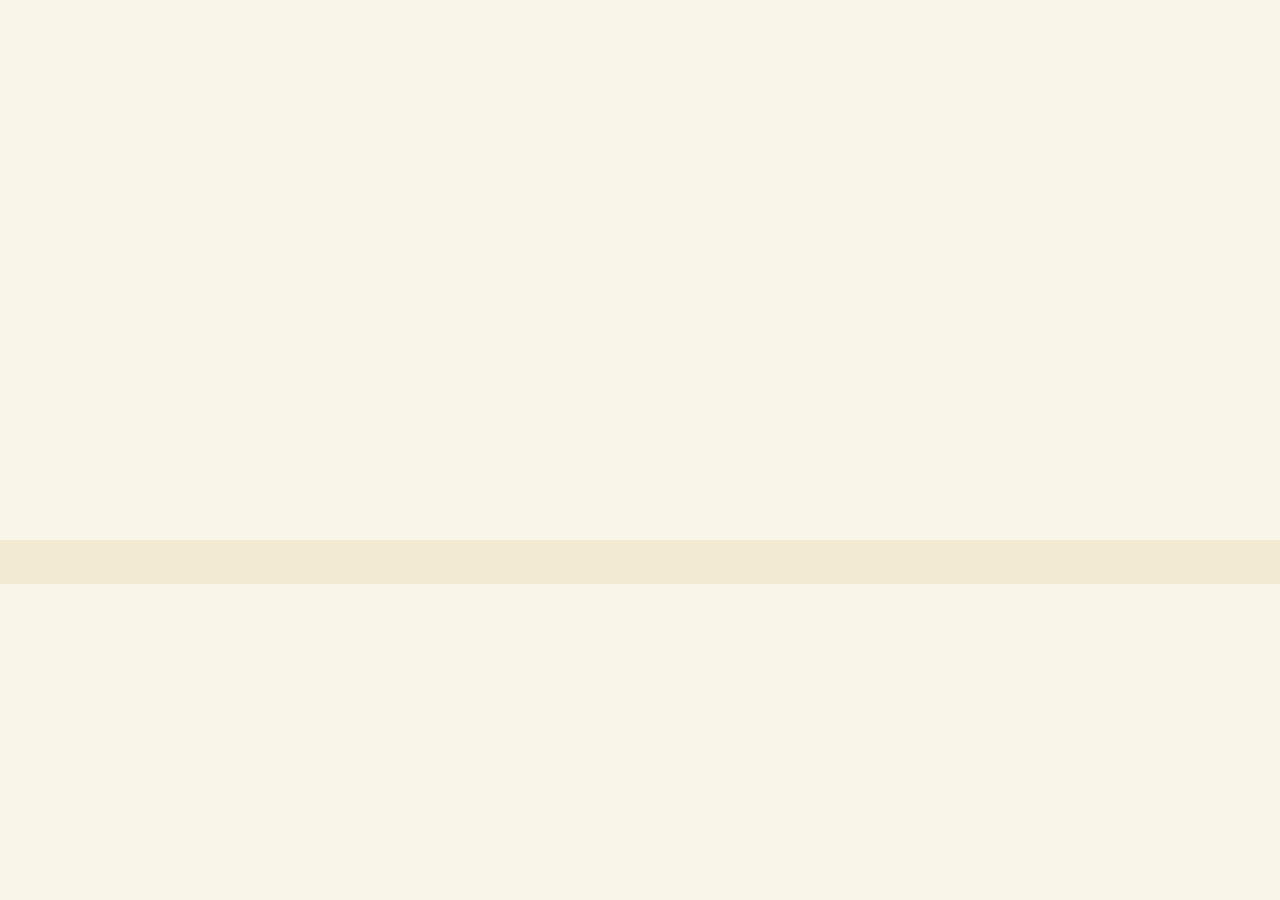
==== index.html @ 0992d843 "Enhance Firebase data fetching and caching logic" ====
<!DOCTYPE html>
<!-- حلو الملك — الموقع. الملفات: index.html (الهيكل) + style.css (التنسيق) + script.js (كل الكود) -->
<html lang="ar" dir="rtl">
<head>
<meta charset="UTF-8">
<meta name="viewport" content="width=device-width, initial-scale=1, maximum-scale=1, user-scalable=no">
<title>حلو الملك</title>
<link rel="preconnect" href="https://fonts.googleapis.com"><link rel="preconnect" href="https://fonts.gstatic.com" crossorigin>
<link rel="preconnect" href="https://firestore.googleapis.com" crossorigin>
<link href="https://fonts.googleapis.com/css2?family=Cairo:wght@400;600;700;800&display=swap" rel="stylesheet">
<link rel="stylesheet" href="style.css">
</head>
<body>
<div id="upd" hidden>فيه تحديثات جديدة في المتجر — اضغط للتحديث</div>
<div id="top"></div>      <!-- الشريط الذهبي + الهيدر + القائمة (بيتعمل من script.js) -->
<main id="view"></main>   <!-- محتوى الصفحة الحالية -->
<footer id="foot"></footer>
<div id="drawer"></div>   <!-- النافذة الجانبية: دخول / حساب / اختيار الفرع -->
<div id="toast"></div>

<script src="https://www.gstatic.com/firebasejs/10.14.1/firebase-app-compat.js"></script>
<script src="https://www.gstatic.com/firebasejs/10.14.1/firebase-auth-compat.js"></script>
<script src="https://www.gstatic.com/firebasejs/10.14.1/firebase-firestore-compat.js"></script>
<script>
/* ---------- إعدادات Firebase ---------- */
firebase.initializeApp({
  apiKey: "AIzaSyCel1QXKeChW1zVhQn4I8k8lVrD5c-OX9s",
  authDomain: "hellw-elmalek.firebaseapp.com",
  projectId: "hellw-elmalek",
  storageBucket: "hellw-elmalek.firebasestorage.app",
  messagingSenderId: "742581978284",
  appId: "1:742581978284:web:81bc15b3a2168b5ecb4b09"
});
const auth = firebase.auth();                               // تسجيل الدخول
const db = firebase.firestore();                            // قاعدة البيانات
db.settings({ experimentalAutoDetectLongPolling: true });   // اتصال أثبت لو الشبكة بتقفل WebChannel
const TS = firebase.firestore.FieldValue.serverTimestamp;   // وقت السيرفر
// Firebase Auth بيحتاج إيميل، فرقم الموبايل بيتحوّل لإيميل داخلي (العميل مش بيشوفه)
const phoneEmail = (p) => p + '@helwelmalek.app';

/* 1) لو فيه نسخة محفوظة من آخر زيارة: الموقع يفتح فورًا بيها، وبنحدّث البيانات من Firebase في الخلفية
      (ولو اتغيّرت يظهر شريط "فيه تحديثات")
   2) لو أول زيارة: بنستنى البيانات لحد 15 ثانية (مع محاولة تانية لو فشلت)، وبعدها نكمّل
   3) نحمّل script.js
   4) نراقب settings/meta: الأدمن بيحدّثه مع كل تغيير فيظهر شريط التحديث للزوار */
(function () {
  const CK = 'hm_data_v2';
  const rows = (q) => q.docs.map(d => ({ id: d.id, ...d.data() }));
  const one = (r) => r.exists ? r.data() : {};
  const pull = () => Promise.all([
    db.collection('categories').orderBy('order').get(),
    db.collection('products').orderBy('order').get(),
    db.collection('branches').get(),
    db.collection('settings').doc('home').get(),
    db.collection('settings').doc('promos').get(),
    db.collection('settings').doc('brand').get()
  ]).then(([c, p, b, h, pr, br]) => ({ cats: rows(c), prods: rows(p), branches: rows(b), settings: { ...one(h), promos: one(pr) }, brand: one(br) }));
  const fetchData = () => pull().catch(() => new Promise(r => setTimeout(r, 1500)).then(pull));   // محاولة تانية لو فشلت
  const showUpd = () => { const u = document.getElementById('upd'); u.hidden = false; u.onclick = () => location.reload(); };

  let cached = null, cachedTxt = '';
  try { cachedTxt = localStorage.getItem(CK) || ''; cached = cachedTxt ? JSON.parse(cachedTxt) : null; } catch (e) {}
  const fresh = fetchData().then(d => { try { localStorage.setItem(CK, JSON.stringify(d)); } catch (e) {} return d; });

  function boot() {
    const s = document.createElement('script'); s.src = 'script.js'; document.body.appendChild(s);
    let first = true;
    db.collection('settings').doc('meta').onSnapshot(() => { if (first) { first = false; return; } showUpd(); }, () => {});
  }

  if (cached && cached.prods) {                       // زيارة متكررة: افتح فورًا
    window.REMOTE = cached; boot();
    fresh.then(d => { if (JSON.stringify(d) !== cachedTxt) showUpd(); }).catch(() => {});
  } else {                                            // أول زيارة: استنى البيانات (15 ثانية)
    Promise.race([fresh.then(d => { window.REMOTE = d; }), new Promise(r => setTimeout(r, 15000))]).catch(() => {}).then(() => {
      boot();
      if (!window.REMOTE) fresh.then(() => showUpd()).catch(() => {});   // لو اتأخرت، نعرض شريط التحديث أول ما توصل
    });
  }
})();
</script>
</body>
</html>
---- style.css ----
/* style.css — تنسيق الموقع. الألوان كلها في :root فغيّرها من مكان واحد */
:root{--gold:#C9A227;--gold2:#B08F1E;--navy:#12264A;--cream:#FAF5E9;--beige:#F0E5C5;--maroon:#5C1631;--line:#E9DFC4;--text:#1b2436;--mut:#7b7565;--foot:#F3EAD3;--ok:#1f8a4c;--red:#c0392b}
*{box-sizing:border-box;margin:0}
body{font-family:'Cairo',Tahoma,sans-serif;background:var(--cream);color:var(--text);line-height:1.5}
a{color:inherit;text-decoration:none}button{font:inherit;cursor:pointer;border:0;background:none;color:inherit}
input,select,textarea{font:inherit;color:inherit}svg{display:block}img{max-width:100%}
.wrap{max-width:1320px;margin:0 auto;padding:0 24px}
/* الشريط الذهبي */
.topbar{background:var(--gold);color:var(--navy);display:flex;justify-content:center;gap:56px;padding:9px 12px;font-size:13px;font-weight:600;flex-wrap:wrap}
.topbar span,.act{display:inline-flex;align-items:center;gap:7px}.topbar svg{width:16px;height:16px}
/* الهيدر */
.header{background:#fff;border-bottom:1px solid var(--line)}
.hrow{display:flex;align-items:center;gap:26px;padding-top:16px;padding-bottom:16px}
.logo{display:flex;align-items:center;gap:12px;flex-shrink:0}
.lg-ic{width:58px;height:58px;border-radius:50%;background:var(--gold);color:#fff;display:grid;place-items:center;box-shadow:0 0 0 3px #fff,0 0 0 5px var(--gold);margin:5px}
.lg-ic svg{width:30px;height:30px}.lg-img{width:58px;height:58px;object-fit:contain}
.lg-tx{display:flex;flex-direction:column;line-height:1.1}.lg-tx b{font-size:28px;font-weight:800;color:var(--navy)}.lg-tx small{font-size:11px;letter-spacing:3px;color:var(--mut)}
.search{flex:1;max-width:540px;display:flex;align-items:center;background:var(--cream);border-radius:40px;padding:0 18px}
.search input{flex:1;border:0;background:none;outline:0;padding:13px 0;min-width:0}.search svg{width:20px;height:20px;color:var(--navy)}
.acts{display:flex;align-items:center;margin-inline-start:auto}
.act{padding:0 15px;font-size:14.5px;border-inline-start:1px solid var(--line);white-space:nowrap}.acts .act:first-child{border:0}
.act svg{width:22px;height:22px}.act em{font-style:normal;text-decoration:underline;font-size:13px}.act svg.gold{color:var(--gold)}
.nav{border-top:1px solid var(--line)}
.nav ul{list-style:none;display:flex;justify-content:center;gap:32px;overflow-x:auto;white-space:nowrap;padding:0 24px}
.nav a{display:block;padding:14px 0;font-weight:600;border-bottom:2px solid transparent}.nav a.on,.nav a:hover{border-color:var(--gold);color:var(--navy)}
/* عناوين وأقسام */
main{min-height:60vh;padding-bottom:50px}
.crumb{padding:22px 0 14px;font-size:14px;color:var(--mut)}.crumb a:hover{color:var(--gold2)}.crumb b{color:var(--navy)}
.rowsec{margin-top:44px}.rh{position:relative;display:flex;justify-content:center;align-items:center;margin-bottom:18px;text-align:center}.rh h2{font-size:24px;font-weight:800;color:var(--navy);text-align:center}.rh h2:before{content:'';display:block;width:6px;height:6px;border-radius:50%;background:var(--gold);margin:0 auto 8px}.rh h2:after{content:'';display:block;width:58px;height:3px;border-radius:2px;background:var(--gold);margin:8px auto 0}.rh a{position:absolute;inset-inline-start:0;font-size:14px;color:var(--navy)}
.g5{display:grid;grid-template-columns:repeat(5,1fr);gap:20px}.g4c{display:grid;grid-template-columns:repeat(4,1fr);gap:20px}
/* كارت المنتج */
.pc{background:#fff;border:1px solid var(--line);border-radius:18px;overflow:hidden;cursor:pointer;transition:.2s;display:flex;flex-direction:column}
.pc:hover{box-shadow:0 8px 24px rgba(18,38,74,.1);transform:translateY(-2px)}
.pi{position:relative;aspect-ratio:1.3/1;background:var(--beige);display:grid;place-items:center;overflow:hidden}
.pi img{width:100%;height:100%;object-fit:cover}.ph svg{width:64px;height:64px;color:var(--navy);stroke-width:2}
.bd{position:absolute;top:12px;inset-inline-end:12px;background:var(--maroon);color:#fff;font-size:12px;font-weight:700;padding:3px 10px;border-radius:8px;z-index:1}
.hr{position:absolute;top:12px;inset-inline-start:12px;width:34px;height:34px;border-radius:50%;background:#fff;display:grid;place-items:center;z-index:1;color:var(--navy)}
.hr svg{width:17px;height:17px}.hr.on{color:#d6336c}.hr.on svg{fill:currentColor}
.pb{padding:14px 16px 16px;display:flex;flex-direction:column;gap:2px}.pb h3{font-size:16px;font-weight:700;color:var(--navy)}.pb small{color:var(--mut);font-size:13px;min-height:19px}
.pr{display:flex;align-items:center;justify-content:space-between;margin-top:10px}.pp b{font-size:17px;color:var(--navy);font-weight:700}.pp s{color:var(--mut);font-size:12px;margin-inline-end:6px}
.cb{width:40px;height:40px;border-radius:10px;background:var(--gold);color:#fff;display:grid;place-items:center}.cb:disabled{background:#ccc;cursor:not-allowed}.cb svg{width:20px;height:20px}
/* الرئيسية */
.hero{margin-top:22px;border-radius:26px;overflow:hidden;position:relative;background:var(--maroon);min-height:380px;display:flex;align-items:center}
.hero .ht{position:relative;z-index:2;padding:40px 60px;max-width:560px;color:#fff}.hero .tag{display:inline-block;background:var(--beige);color:var(--maroon);font-size:13px;padding:4px 14px;border-radius:8px;margin-bottom:16px}
.hero h1{font-size:52px;line-height:1.25;font-weight:800}.hero p{margin:14px 0 24px;color:#f0dfe6}
.hero .bs{display:flex;gap:12px}.gbtn{display:block;background:var(--gold);color:#fff;font-weight:700;border-radius:10px;padding:13px 26px;text-align:center}.gbtn:hover{background:var(--gold2)}.gbtn.w{background:#fff;color:var(--navy)}.gbtn:disabled{background:#ddd;color:#888;cursor:not-allowed}
.hd{position:absolute;inset-inline-start:0;top:0;bottom:0;width:55%}.hd i{position:absolute;border-radius:50%;display:grid;place-items:center}.hd svg{width:50%;height:50%}
.hd .c1{width:290px;height:290px;background:#FCF3E4;color:var(--navy);inset-inline-start:90px;top:50px}.hd .c2{width:150px;height:150px;background:var(--gold);color:#fff;inset-inline-start:300px;top:20px}.hd .c3{width:120px;height:120px;background:#FCF3E4;color:var(--maroon);inset-inline-start:260px;bottom:30px}
.slider{margin-top:22px;border-radius:22px;overflow:hidden;position:relative;box-shadow:0 8px 22px rgba(0,0,0,.14);transition:height .4s}.slides{display:flex;transition:.5s;align-items:flex-start}.slides>div{min-width:100%}.slides img{width:100%;height:auto;display:block}
.dots{display:flex;justify-content:center;gap:8px;margin:14px 0 0}.dots i{width:10px;height:10px;border-radius:5px;background:var(--line);cursor:pointer;transition:.3s}.dots i.on{background:var(--gold);width:34px}
.cats{display:grid;grid-template-columns:repeat(8,1fr);gap:14px;margin-top:20px}.cc{text-align:center;font-weight:600;font-size:14px}.ci{display:grid;place-items:center;width:104px;height:104px;margin:0 auto 10px;border-radius:50%;background:#fff;border:1px solid var(--line);overflow:hidden;color:var(--navy)}.ci svg{width:42px;height:42px}.ci img{width:100%;height:100%;object-fit:cover}
.promos{display:grid;grid-template-columns:1fr 1fr;gap:22px;margin-top:40px}.pm{border-radius:22px;padding:30px 36px;min-height:210px;display:flex;align-items:center;justify-content:space-between;gap:20px;border:1px solid var(--line);background:#fff}.pm.k{background:#E9DAA3}.pm h3{font-size:25px;font-weight:800;color:var(--navy)}.pm p{margin:6px 0 16px;color:var(--mut)}.pm svg{width:96px;height:96px;color:var(--navy);flex-shrink:0}.pm .gbtn{display:inline-block;padding:10px 24px}.pm.k .gbtn{background:#fff;color:var(--navy)}.pm img{width:100%;border-radius:14px}.pm.im{padding:0;overflow:hidden;min-height:0;box-shadow:0 6px 18px rgba(0,0,0,.1)}.pm.im img{display:block;border-radius:0}
.feat{display:grid;grid-template-columns:repeat(4,1fr);gap:18px;margin-top:22px}.ft{background:#fff;border:1px solid var(--line);border-radius:16px;padding:18px 20px;display:flex;align-items:center;justify-content:space-between}.ft b{display:block;color:var(--navy)}.ft small{color:var(--mut)}.ft svg{width:34px;height:34px;color:var(--navy)}
/* صفحة القسم */
.lay{display:grid;grid-template-columns:290px 1fr;gap:26px;align-items:start}
.fbox{background:#fff;border:1px solid var(--line);border-radius:18px;padding:24px}.fbox h4{font-size:19px;font-weight:800;color:var(--navy);margin-bottom:14px}.fbox hr{border:0;border-top:1px solid var(--line);margin:18px 0}
.ck{display:flex;align-items:center;gap:10px;padding:7px 0;cursor:pointer}.ck input{display:none}.ck i{width:22px;height:22px;border:1.5px solid #cfc5a8;border-radius:6px;flex-shrink:0;position:relative}.ck input:checked+i{background:var(--gold);border-color:var(--gold)}.ck input:checked+i:after{content:'';position:absolute;left:6px;top:2px;width:6px;height:11px;border:solid #fff;border-width:0 2px 2px 0;transform:rotate(45deg)}.ck em{margin-inline-start:auto;font-style:normal;color:var(--mut);font-size:13px}
.rng{position:relative;height:22px;margin:14px 0 4px}.rng:before{content:'';position:absolute;top:9px;left:0;right:0;height:4px;border-radius:2px;background:linear-gradient(to right,var(--beige) var(--a),var(--gold) var(--a),var(--gold) var(--b),var(--beige) var(--b))}
.rng input{position:absolute;left:0;width:100%;height:22px;background:none;pointer-events:none;-webkit-appearance:none;appearance:none;margin:0}.rng input::-webkit-slider-thumb{pointer-events:auto;-webkit-appearance:none;width:18px;height:18px;border-radius:50%;background:#fff;border:3px solid var(--gold);cursor:pointer}.rng input::-moz-range-thumb{pointer-events:auto;width:14px;height:14px;border-radius:50%;background:#fff;border:3px solid var(--gold);cursor:pointer}
.rl{display:flex;justify-content:space-between;font-size:13px;color:var(--mut);direction:ltr}
.lh{display:flex;justify-content:space-between;align-items:center;margin-bottom:18px;flex-wrap:wrap;gap:10px}.lh h1{font-size:34px;font-weight:800;color:var(--navy)}.lh h1 small{font-size:15px;color:var(--mut);font-weight:400}
.sel{background:#fff;border:1px solid var(--line);border-radius:10px;padding:10px 14px;outline:0}
.pg{display:flex;justify-content:center;gap:10px;margin-top:34px}.pg button{width:46px;height:46px;border-radius:10px;border:1px solid var(--line);background:#fff;font-weight:700}.pg button.on{background:var(--gold);border-color:var(--gold);color:#fff}
.empty{padding:70px 20px;text-align:center;color:var(--mut)}.empty h2{color:var(--navy);margin-bottom:8px}
/* صفحة المنتج */
.pgd{display:grid;grid-template-columns:1fr 1fr;gap:26px;align-items:start}
.gal{border-radius:22px;overflow:hidden;background:var(--beige);aspect-ratio:1.3/1;display:grid;place-items:center;position:relative}.gal img{width:100%;height:100%;object-fit:cover}.gal .ph svg{width:150px;height:150px}
.dt{background:#fff;border:1px solid var(--line);border-radius:22px;padding:34px}.dt h1{font-size:34px;font-weight:800;color:var(--navy)}
.rt{display:flex;align-items:center;gap:8px;margin:8px 0;color:var(--mut);font-size:14px}.stars{color:var(--gold);letter-spacing:2px}
.big{font-size:40px;font-weight:800;color:var(--navy);margin:14px 0}.big small{font-size:16px;color:var(--mut);font-weight:400}.dt .ds{color:#555}
.dt h5{margin:22px 0 8px;color:var(--mut);font-weight:400;font-size:14px}.szs{display:flex;gap:10px;flex-wrap:wrap}.sz{border:1px solid var(--line);border-radius:30px;padding:10px 22px;background:#fff}.sz.on{background:var(--beige);border-color:var(--gold)}
.qty{display:inline-flex;border:1px solid var(--line);border-radius:10px;overflow:hidden;direction:ltr}.qty button{width:46px;height:46px;font-size:20px}.qty b{width:60px;display:grid;place-items:center;border-inline:1px solid var(--line)}
.dact{display:flex;gap:12px;margin-top:22px}.dact .gbtn{flex:1;display:flex;align-items:center;justify-content:center;gap:10px;height:56px;font-size:18px}.dact .gbtn svg{width:22px;height:22px}.dact .fv{width:56px;height:56px;border:1px solid var(--navy);border-radius:10px;display:grid;place-items:center;color:var(--navy)}.fv.on{color:#d6336c}.fv.on svg{fill:currentColor}
.inf{display:flex;gap:26px;margin-top:20px;color:var(--mut);font-size:14px}.inf span{display:flex;gap:6px;align-items:center}.inf svg{width:18px;height:18px;color:var(--navy)}
.tabs{background:#fff;border:1px solid var(--line);border-radius:18px;margin-top:30px;padding:0 30px 26px}.tabs nav{display:flex;gap:34px;border-bottom:1px solid var(--line)}.tabs nav button{padding:20px 0;color:var(--mut);border-bottom:3px solid transparent}.tabs nav button.on{color:var(--maroon);border-color:var(--maroon);font-weight:700}.tabs p{padding-top:22px;color:#555}
/* السلة */
.steps{display:flex;justify-content:center;align-items:center;gap:16px;padding:26px 0}.steps span{display:flex;align-items:center;gap:10px}.steps b{width:40px;height:40px;border-radius:50%;display:grid;place-items:center;background:#fff;border:1px solid var(--line)}.steps .on b,.steps .dn b{background:var(--gold);color:#fff;border-color:var(--gold)}.steps hr{width:110px;border:0;border-top:2px solid var(--line)}
.cl{display:grid;grid-template-columns:1fr 380px;gap:24px;align-items:start}.bx{background:#fff;border:1px solid var(--line);border-radius:18px;padding:26px 30px;margin-bottom:22px}.bx h3{font-size:22px;font-weight:800;color:var(--navy);margin-bottom:16px}
.ln{display:flex;align-items:center;gap:16px;padding:16px 0;border-bottom:1px solid var(--line)}.ln:last-child{border:0}.lt{width:88px;height:88px;border-radius:14px;background:var(--beige);display:grid;place-items:center;overflow:hidden;flex-shrink:0}.lt img{width:100%;height:100%;object-fit:cover}.lt svg{width:38px;height:38px;color:var(--navy)}.li{flex:1}.li b{display:block;font-size:17px;color:var(--navy)}.li small{color:var(--mut)}.ln .qty button{width:38px;height:38px}.ln .qty b{width:48px}.lp{width:90px;text-align:end;font-weight:700}.rm{color:var(--maroon)}.rm svg{width:20px;height:20px}
.bt{color:var(--maroon);font-size:14px;float:inline-start}
.opts{display:grid;grid-template-columns:1fr 1fr;gap:16px;margin-bottom:18px}.op{display:flex;align-items:center;justify-content:space-between;gap:12px;padding:16px 18px;border:1px solid var(--line);border-radius:14px;cursor:pointer;background:#fff}.op.on{background:#FBF1D0;border-color:var(--gold)}.op.off{opacity:.55;cursor:not-allowed}.op small{display:block;color:var(--mut)}.op i{width:22px;height:22px;border-radius:50%;border:2px solid #999;display:grid;place-items:center}.op.on i{border-color:var(--gold)}.op.on i:after{content:'';width:12px;height:12px;border-radius:50%;background:var(--gold)}.op svg{width:24px;height:24px;color:var(--navy)}
.fg{display:grid;grid-template-columns:1fr 1fr;gap:16px}.fg .fl{grid-column:1/-1}label.f{display:block;font-size:14px;color:var(--mut);margin-bottom:6px}.in{width:100%;border:1px solid var(--line);border-radius:12px;padding:13px 16px;background:#fff;outline:0}.in:focus{border-color:var(--gold)}
.sm{position:sticky;top:14px}.cp{display:flex;gap:10px;margin-bottom:18px}.cp .in{flex:1}.cp button{border:1px solid var(--navy);border-radius:12px;padding:0 20px;color:var(--navy);font-weight:600}
.sr{display:flex;justify-content:space-between;padding:8px 0}.sr.g{color:var(--ok)}.tt{border-top:1px solid var(--line);margin-top:8px;padding-top:16px;font-size:22px;font-weight:800;color:var(--navy)}.sec{text-align:center;color:var(--mut);font-size:13px;margin-top:14px}
.err{color:var(--red);font-size:13px;min-height:18px;margin:8px 0}
/* تتبع الطلب */
.tk{background:#fff;border:1px solid var(--line);border-radius:18px;padding:24px 28px;margin-bottom:18px}.tk h3{display:flex;justify-content:space-between;color:var(--navy)}.tk small{color:var(--mut)}
.pst{display:flex;margin:22px 0 10px}.pst div{flex:1;text-align:center;font-size:13px;color:var(--mut);position:relative}.pst div:before{content:'';display:block;width:26px;height:26px;margin:0 auto 6px;border-radius:50%;background:var(--line)}.pst div.on{color:var(--navy);font-weight:700}.pst div.on:before{background:var(--gold)}.pst .x{color:var(--red)}
/* النافذة الجانبية */
#drawer{display:none}#drawer.open{display:block}.dov{position:fixed;inset:0;background:rgba(0,0,0,.45);z-index:80}
.dpn{position:fixed;top:0;bottom:0;inset-inline-end:0;width:100%;max-width:430px;background:#fff;z-index:81;padding:56px 28px 28px;overflow-y:auto}.dx{position:absolute;top:12px;inset-inline-start:16px;font-size:30px}
.dpn h2{text-align:center;font-size:26px;color:var(--navy)}.dsub{text-align:center;color:#555;margin:6px 0 20px}.dpn label{display:block;margin:14px 0 6px;color:var(--mut);font-size:14px}.dpn input{width:100%;height:52px;border:1px solid #ddd;border-radius:10px;padding:0 14px;outline:0}.dpn input:focus{border-color:var(--gold)}.dpn .gbtn{width:100%;height:52px;margin-top:16px}
.pw{position:relative}.eye{position:absolute;top:0;bottom:0;inset-inline-end:0;width:50px;display:grid;place-items:center;color:var(--gold)}.eye svg{width:22px;height:22px}.dl{color:var(--gold2);text-decoration:underline;font-weight:600;display:inline-block;margin-top:10px}.dfoot{text-align:center;margin-top:22px}
.bo{display:block;width:100%;text-align:start;padding:14px 16px;border:1px solid var(--line);border-radius:12px;margin-top:10px}.bo.on{border-color:var(--gold);background:#FBF1D0}.bo small{display:block;color:var(--mut)}
/* الفوتر */
footer{background:var(--foot);padding-top:44px}.fgrid{display:grid;grid-template-columns:1.4fr 1fr 1fr 1.2fr;gap:30px}.fgrid h4{font-size:18px;color:var(--navy);margin-bottom:14px}.fgrid a{display:block;color:#555;padding:5px 0}.fgrid a:hover{color:var(--gold2)}.fb p{color:#555;margin-top:12px;max-width:340px}
.apps{display:flex;gap:10px;flex-wrap:wrap}.apps a{border:1px solid var(--navy);background:#fff;border-radius:10px;padding:9px 16px;color:var(--navy)!important;font-weight:600}.soc{display:flex;gap:16px;margin-top:16px}.soc a{padding:0}.soc svg{width:22px;height:22px;color:var(--navy)}
.fcopy{display:flex;justify-content:space-between;border-top:1px solid #e0d4b3;margin-top:30px;padding-top:16px;padding-bottom:16px;color:#555;font-size:14px}
#toast{position:fixed;bottom:26px;left:50%;transform:translateX(-50%);background:var(--navy);color:#fff;padding:11px 22px;border-radius:12px;opacity:0;pointer-events:none;transition:.3s;z-index:99}#toast.show{opacity:1}
#upd{position:fixed;top:0;left:0;right:0;z-index:99;padding:10px;background:var(--gold);color:#3a2a00;text-align:center;font-weight:700;cursor:pointer}#upd[hidden]{display:none}
@media(max-width:1000px){.g5{grid-template-columns:repeat(3,1fr)}.g4c{grid-template-columns:repeat(3,1fr)}.cats{grid-template-columns:repeat(4,1fr)}.feat{grid-template-columns:1fr 1fr}.lay,.pgd,.cl{grid-template-columns:1fr}.hero h1{font-size:36px}.hd{opacity:.25}.fgrid{grid-template-columns:1fr 1fr}}
@media(max-width:600px){.g5,.g4c{grid-template-columns:repeat(2,1fr);gap:12px}.promos,.opts,.fg{grid-template-columns:1fr}.topbar{gap:12px;font-size:12px}.act{padding:0 9px}.wrap{padding:0 14px}.hero .ht{padding:28px}.ln{flex-wrap:wrap}.dt{padding:22px}.fcopy{flex-direction:column;gap:6px}}

/* ===== الكاروسيل (صفوف المنتجات بتتحرك بالجنب) ===== */
html,body{touch-action:pan-x pan-y;-webkit-text-size-adjust:100%}body{overflow-x:hidden}.rng input{touch-action:none}
.car{position:relative}
.cs{display:flex;gap:14px;overflow-x:auto;scroll-snap-type:x mandatory;scrollbar-width:none;-webkit-overflow-scrolling:touch;padding:6px 2px 14px}.cs::-webkit-scrollbar{display:none}
.cs>.pc{flex:0 0 calc((100% - 56px)/5);min-width:0;scroll-snap-align:start}
.cn{position:absolute;top:50%;transform:translateY(-50%);z-index:3;width:38px;height:38px;border-radius:50%;background:#fff;box-shadow:0 2px 10px rgba(0,0,0,.22);display:grid;place-items:center;color:var(--navy)}.cn svg{width:20px;height:20px}
.cn.p{inset-inline-start:-8px}.cn.n{inset-inline-end:-8px}
html[dir=rtl] .cn.p svg,html[dir=ltr] .cn.n svg{transform:scaleX(-1)}
.rowsec.nt{margin-top:6px}.promos{margin-bottom:14px}.dots{margin-bottom:10px}
/* ===== الهمبورجر وقائمة الأقسام ===== */
.burger{display:none;order:1;width:44px;height:44px;flex-shrink:0;border:1px solid var(--line);border-radius:10px;place-items:center;color:var(--navy)}.burger svg{width:24px;height:24px}
.dpn.mn{inset-inline-end:auto;inset-inline-start:0;max-width:340px}.dpn.mn .dx{inset-inline-start:auto;inset-inline-end:16px}.dpn.mn h2{margin-bottom:8px}
.mi{display:block;padding:14px 4px;border-bottom:1px solid var(--line);font-weight:600;color:var(--navy)}.mi:hover{color:var(--gold2)}

/* ===== الموبايل والتابلت (زي اتوال) ===== */
@media(max-width:1000px){
.nav{display:none}.burger{display:grid}
input,select,textarea{font-size:16px}
.topbar{flex-wrap:nowrap;justify-content:flex-start;gap:18px;overflow-x:auto;scrollbar-width:none;white-space:nowrap;font-size:11.5px;padding:8px 12px}.topbar::-webkit-scrollbar{display:none}.topbar svg{width:14px;height:14px}
.hrow{flex-wrap:wrap;gap:10px;padding-top:12px;padding-bottom:0}
.logo{order:2;gap:8px}.lg-ic{width:42px;height:42px;margin:3px}.lg-ic svg{width:22px;height:22px}.lg-img{width:44px;height:44px}.lg-tx b{font-size:20px}.lg-tx small{font-size:8px;letter-spacing:2px}
.search{order:3;flex:1 1 0;min-width:0;max-width:none;height:44px;padding:0 14px}.search input{padding:0}
.acts{order:4;flex-basis:100%;margin:0;justify-content:space-between;overflow-x:auto;scrollbar-width:none;border-top:1px solid var(--line);padding:9px 0}.acts::-webkit-scrollbar{display:none}
.act{padding:0 8px;font-size:12.5px;gap:5px}.act svg{width:18px;height:18px}.act em{font-size:11.5px;color:var(--gold2)}
.cs>.pc{flex-basis:calc((100% - 28px)/3)}
.sm{position:static}
}
@media(max-width:600px){
.cs{gap:10px}.cs>.pc{flex-basis:44%}
.cn{width:32px;height:32px}.cn.p{inset-inline-start:-4px}.cn.n{inset-inline-end:-4px}
.rowsec{margin-top:26px}.rowsec.nt{margin-top:2px}.rh h2{font-size:20px}
.pb{padding:10px 10px 12px}.pb h3{font-size:14px}.pp b{font-size:15px}.cb{width:36px;height:36px}.bd{font-size:11px;top:8px;inset-inline-end:8px}.hr{top:8px;inset-inline-start:8px}
.slider{margin-top:14px;border-radius:18px}
.hero{min-height:300px}.hero h1{font-size:28px}.hero .ht{padding:24px}
.promos{gap:12px;margin-top:16px}.pm{padding:20px;min-height:0}.pm.im{padding:0}
.cats{display:flex;overflow-x:auto;gap:12px;scrollbar-width:none}.cats::-webkit-scrollbar{display:none}.cc{flex:0 0 78px;font-size:12px}.ci{width:68px;height:68px}
.feat{gap:10px}.ft{padding:14px}.ft svg{width:28px;height:28px}
.lh h1{font-size:24px}.dt h1{font-size:24px}.big{font-size:30px}
.bx{padding:18px}.steps{gap:8px;font-size:13px}.steps hr{width:28px}.steps b{width:32px;height:32px}
.tabs{padding:0 16px 18px}.tabs nav{gap:18px}.inf{flex-wrap:wrap;gap:10px 18px}
.opts{grid-template-columns:1fr!important}
.fgrid{grid-template-columns:1fr 1fr}.fgrid .fb{grid-column:1/-1}
.dpn{padding:56px 20px 24px}
}

/* ===== هيدر بأيقونات ملونة + دخول جوجل ===== */
.act svg{width:26px;height:26px;flex-shrink:0}
.act svg.flag{width:30px;height:20px;border-radius:3px;box-shadow:0 0 0 1px rgba(0,0,0,.15)}
.act .nm{max-width:130px;overflow:hidden;text-overflow:ellipsis;font-weight:700}
.gg{display:flex;align-items:center;justify-content:center;gap:10px;width:100%;height:52px;border:1px solid #ddd;border-radius:10px;background:#fff;color:#333;font-weight:700;font-size:16px}
.gg svg{width:22px;height:22px}.gg:disabled{opacity:.6}
.or{display:flex;align-items:center;gap:12px;margin:16px 0 4px;color:#999;font-size:13px}.or:before,.or:after{content:"";flex:1;height:1px;background:#e5e5e5}
@media(max-width:1000px){
.acts{justify-content:flex-start;gap:2px;padding:10px 0}
.act{padding:0 12px;font-size:13.5px;gap:7px;font-weight:600}
.act svg{width:26px;height:26px}.act svg.flag{width:30px;height:20px}
.act .nm{max-width:100px}
}
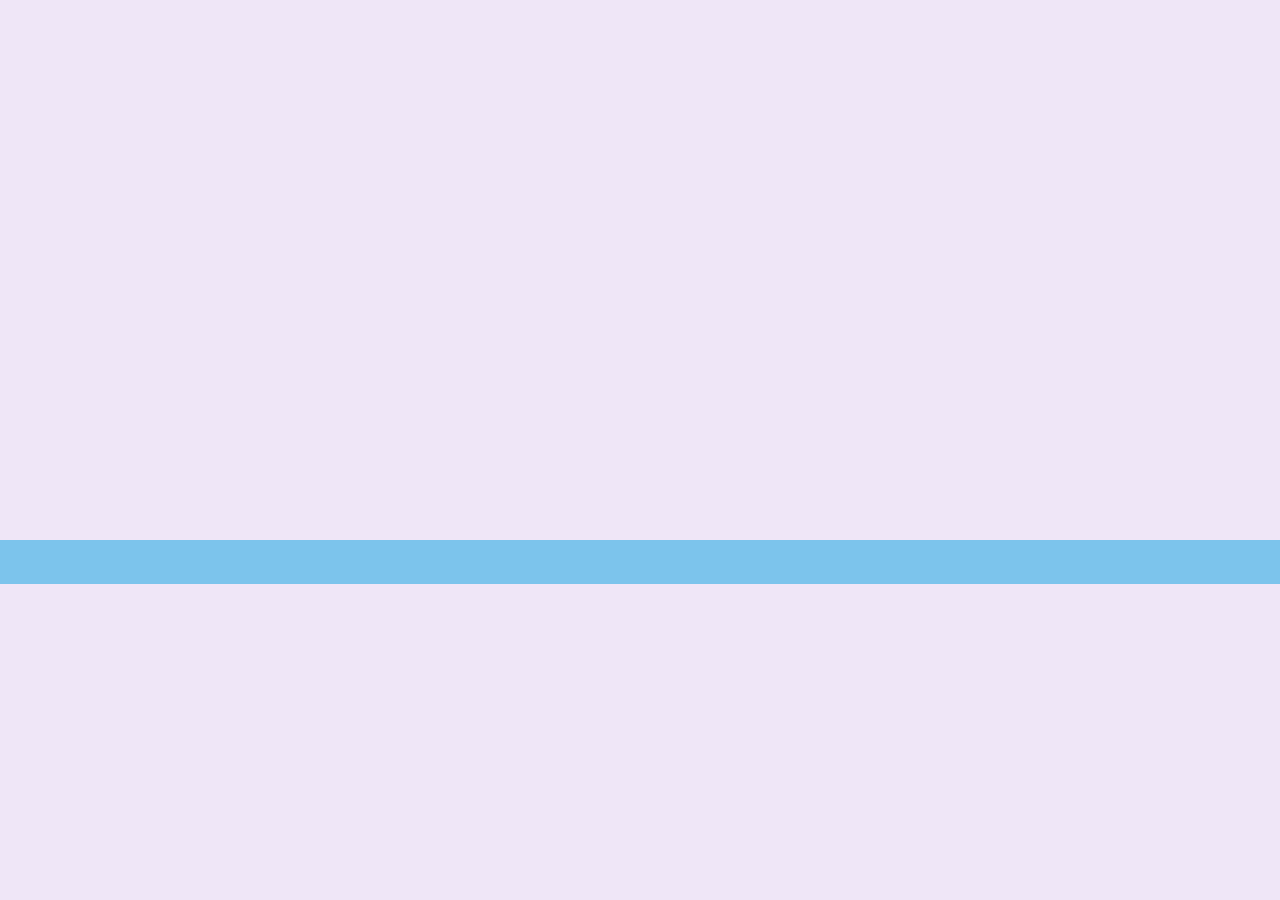
==== commit bca3e4ed: "Add files via upload" ====
--- a/index.html
+++ b/index.html
@@ -4,18 +4,20 @@
 <head>
 <meta charset="UTF-8">
 <meta name="viewport" content="width=device-width, initial-scale=1, maximum-scale=1, user-scalable=no">
+<meta name="theme-color" content="#7CC4EC">
 <title>حلو الملك</title>
 <link rel="preconnect" href="https://fonts.googleapis.com"><link rel="preconnect" href="https://fonts.gstatic.com" crossorigin>
 <link rel="preconnect" href="https://firestore.googleapis.com" crossorigin>
+<link rel="preconnect" href="https://res.cloudinary.com" crossorigin>
 <link href="https://fonts.googleapis.com/css2?family=Cairo:wght@400;600;700;800&display=swap" rel="stylesheet">
 <link rel="stylesheet" href="style.css">
 </head>
 <body>
 <div id="upd" hidden>فيه تحديثات جديدة في المتجر — اضغط للتحديث</div>
-<div id="top"></div>      <!-- الشريط الذهبي + الهيدر + القائمة (بيتعمل من script.js) -->
+<div id="top"></div>      <!-- الشريط العلوي + الهيدر + القائمة (بيتعمل من script.js) -->
 <main id="view"></main>   <!-- محتوى الصفحة الحالية -->
 <footer id="foot"></footer>
-<div id="drawer"></div>   <!-- النافذة الجانبية: دخول / حساب / اختيار الفرع -->
+<div id="drawer"></div>   <!-- النافذة الجانبية: دخول / اختيار الفرع / القائمة -->
 <div id="toast"></div>
 
 <script src="https://www.gstatic.com/firebasejs/10.14.1/firebase-app-compat.js"></script>
@@ -38,41 +40,49 @@
 // Firebase Auth بيحتاج إيميل، فرقم الموبايل بيتحوّل لإيميل داخلي (العميل مش بيشوفه)
 const phoneEmail = (p) => p + '@helwelmalek.app';
 
-/* 1) لو فيه نسخة محفوظة من آخر زيارة: الموقع يفتح فورًا بيها، وبنحدّث البيانات من Firebase في الخلفية
-      (ولو اتغيّرت يظهر شريط "فيه تحديثات")
-   2) لو أول زيارة: بنستنى البيانات لحد 15 ثانية (مع محاولة تانية لو فشلت)، وبعدها نكمّل
-   3) نحمّل script.js
-   4) نراقب settings/meta: الأدمن بيحدّثه مع كل تغيير فيظهر شريط التحديث للزوار */
+/* تحميل خفيف عشان نوفّر القراءات:
+   - الأقسام والفروع والإعدادات + المنتجات اللي الأدمن اختارها للرئيسية بس (مش كل المنتجات)
+   - باقي المنتجات بيحمّلها script.js لما الزائر يفتح القسم أو يبحث، وبيخزنها على جهازه
+   - بنقرا مستند settings/meta (قراءة واحدة): لو رقم النسخة مطابق للمخزن، الموقع بيفتح فورًا من غير أي تحميل
+   - لو الأدمن غيّر حاجة، بنحدّث النسخة في الخلفية وبيظهر شريط "فيه تحديثات" */
 (function () {
-  const CK = 'hm_data_v2';
+  const CK = 'hm_core_v3';
+  const HOME_SECTIONS = ['الأكثر رواجًا', 'المنتجات الجديده', 'تشكيلة مميزة'];   // لازم تطابق HOME_SECTIONS في admin.js
   const rows = (q) => q.docs.map(d => ({ id: d.id, ...d.data() }));
   const one = (r) => r.exists ? r.data() : {};
-  const pull = () => Promise.all([
+  const pull = (v) => Promise.all([
     db.collection('categories').orderBy('order').get(),
-    db.collection('products').orderBy('order').get(),
     db.collection('branches').get(),
     db.collection('settings').doc('home').get(),
     db.collection('settings').doc('promos').get(),
-    db.collection('settings').doc('brand').get()
-  ]).then(([c, p, b, h, pr, br]) => ({ cats: rows(c), prods: rows(p), branches: rows(b), settings: { ...one(h), promos: one(pr) }, brand: one(br) }));
-  const fetchData = () => pull().catch(() => new Promise(r => setTimeout(r, 1500)).then(pull));   // محاولة تانية لو فشلت
+    db.collection('settings').doc('brand').get(),
+    db.collection('settings').doc('loyalty').get(),
+    db.collection('products').where('section', 'in', HOME_SECTIONS).get()
+  ]).then(([c, b, h, pr, br, ly, p]) => ({ cats: rows(c), branches: rows(b), settings: { ...one(h), promos: one(pr) }, brand: one(br), loy: one(ly), prods: rows(p), v: v || 0, t: Date.now() }));
+  const retry = (fn) => fn().catch(() => new Promise(r => setTimeout(r, 1500)).then(fn));
   const showUpd = () => { const u = document.getElementById('upd'); u.hidden = false; u.onclick = () => location.reload(); };
+  const save = (d) => { try { localStorage.setItem(CK, JSON.stringify(d)); } catch (e) {} };
 
-  let cached = null, cachedTxt = '';
-  try { cachedTxt = localStorage.getItem(CK) || ''; cached = cachedTxt ? JSON.parse(cachedTxt) : null; } catch (e) {}
-  const fresh = fetchData().then(d => { try { localStorage.setItem(CK, JSON.stringify(d)); } catch (e) {} return d; });
+  // مراقبة رقم النسخة (الأدمن بيغيّره مع كل إضافة/تعديل): قراءة واحدة + قراءة لكل تغيير بس
+  let known = null, gotV;
+  const metaP = new Promise(r => { gotV = r; });
+  db.collection('settings').doc('meta').onSnapshot((s) => {
+    const v = s.exists ? (s.data().v || 0) : 0;
+    if (known === null) { known = v; gotV(v); return; }
+    if (v !== known) { known = v; showUpd(); }
+  }, () => gotV(null));
 
-  function boot() {
-    const s = document.createElement('script'); s.src = 'script.js'; document.body.appendChild(s);
-    let first = true;
-    db.collection('settings').doc('meta').onSnapshot(() => { if (first) { first = false; return; } showUpd(); }, () => {});
-  }
+  function boot() { const s = document.createElement('script'); s.src = 'script.js'; document.body.appendChild(s); }
 
-  if (cached && cached.prods) {                       // زيارة متكررة: افتح فورًا
+  let cached = null;
+  try { cached = JSON.parse(localStorage.getItem(CK) || 'null'); } catch (e) {}
+
+  if (cached && cached.cats) {                        // زيارة متكررة: افتح فورًا من المخزن
     window.REMOTE = cached; boot();
-    fresh.then(d => { if (JSON.stringify(d) !== cachedTxt) showUpd(); }).catch(() => {});
-  } else {                                            // أول زيارة: استنى البيانات (15 ثانية)
-    Promise.race([fresh.then(d => { window.REMOTE = d; }), new Promise(r => setTimeout(r, 15000))]).catch(() => {}).then(() => {
+    metaP.then(v => { if (v === null || v === (cached.v || 0)) return; retry(() => pull(v)).then(d => { save(d); showUpd(); }).catch(() => {}); });
+  } else {                                            // أول زيارة: استنى البيانات (لحد 15 ثانية)
+    const fresh = metaP.then(v => retry(() => pull(v))).then(d => { save(d); window.REMOTE = d; return d; });
+    Promise.race([fresh, new Promise(r => setTimeout(r, 15000))]).catch(() => {}).then(() => {
       boot();
       if (!window.REMOTE) fresh.then(() => showUpd()).catch(() => {});   // لو اتأخرت، نعرض شريط التحديث أول ما توصل
     });
--- a/style.css
+++ b/style.css
@@ -1,36 +1,36 @@
 /* style.css — تنسيق الموقع. الألوان كلها في :root فغيّرها من مكان واحد */
-:root{--gold:#C9A227;--gold2:#B08F1E;--navy:#12264A;--cream:#FAF5E9;--beige:#F0E5C5;--maroon:#5C1631;--line:#E9DFC4;--text:#1b2436;--mut:#7b7565;--foot:#F3EAD3;--ok:#1f8a4c;--red:#c0392b}
+:root{--gold:#D4AF5F;--gold2:#B8923F;--navy:#4B2E83;--cream:#EFE6F7;--beige:#E3D5F2;--maroon:#664498;--line:#DCCFEB;--text:#2A1F3D;--mut:#7A6E8F;--foot:#7CC4EC;--ok:#1f8a4c;--red:#c0392b;--blue:#7CC4EC;--pur:#683898;--pur2:#4B2E83;--lav:#F1E9FA}
 *{box-sizing:border-box;margin:0}
 body{font-family:'Cairo',Tahoma,sans-serif;background:var(--cream);color:var(--text);line-height:1.5}
 a{color:inherit;text-decoration:none}button{font:inherit;cursor:pointer;border:0;background:none;color:inherit}
 input,select,textarea{font:inherit;color:inherit}svg{display:block}img{max-width:100%}
 .wrap{max-width:1320px;margin:0 auto;padding:0 24px}
 /* الشريط الذهبي */
-.topbar{background:var(--gold);color:var(--navy);display:flex;justify-content:center;gap:56px;padding:9px 12px;font-size:13px;font-weight:600;flex-wrap:wrap}
+.topbar{background:var(--pur);color:#fff;display:flex;justify-content:center;gap:56px;padding:9px 12px;font-size:13px;font-weight:600;flex-wrap:wrap}
 .topbar span,.act{display:inline-flex;align-items:center;gap:7px}.topbar svg{width:16px;height:16px}
 /* الهيدر */
-.header{background:#fff;border-bottom:1px solid var(--line)}
+.header{background:var(--blue);border-bottom:1px solid var(--line)}
 .hrow{display:flex;align-items:center;gap:26px;padding-top:16px;padding-bottom:16px}
 .logo{display:flex;align-items:center;gap:12px;flex-shrink:0}
-.lg-ic{width:58px;height:58px;border-radius:50%;background:var(--gold);color:#fff;display:grid;place-items:center;box-shadow:0 0 0 3px #fff,0 0 0 5px var(--gold);margin:5px}
+.lg-ic{width:58px;height:58px;border-radius:50%;background:var(--pur);color:#fff;display:grid;place-items:center;box-shadow:0 0 0 3px #fff,0 0 0 5px var(--pur);margin:5px}
 .lg-ic svg{width:30px;height:30px}.lg-img{width:58px;height:58px;object-fit:contain}
 .lg-tx{display:flex;flex-direction:column;line-height:1.1}.lg-tx b{font-size:28px;font-weight:800;color:var(--navy)}.lg-tx small{font-size:11px;letter-spacing:3px;color:var(--mut)}
-.search{flex:1;max-width:540px;display:flex;align-items:center;background:var(--cream);border-radius:40px;padding:0 18px}
+.search{flex:1;max-width:540px;display:flex;align-items:center;background:#F1F9FC;border-radius:40px;padding:0 18px}
 .search input{flex:1;border:0;background:none;outline:0;padding:13px 0;min-width:0}.search svg{width:20px;height:20px;color:var(--navy)}
 .acts{display:flex;align-items:center;margin-inline-start:auto}
 .act{padding:0 15px;font-size:14.5px;border-inline-start:1px solid var(--line);white-space:nowrap}.acts .act:first-child{border:0}
 .act svg{width:22px;height:22px}.act em{font-style:normal;text-decoration:underline;font-size:13px}.act svg.gold{color:var(--gold)}
-.nav{border-top:1px solid var(--line)}
+.nav{border-top:1px solid var(--line);background:#fff}
 .nav ul{list-style:none;display:flex;justify-content:center;gap:32px;overflow-x:auto;white-space:nowrap;padding:0 24px}
 .nav a{display:block;padding:14px 0;font-weight:600;border-bottom:2px solid transparent}.nav a.on,.nav a:hover{border-color:var(--gold);color:var(--navy)}
 /* عناوين وأقسام */
 main{min-height:60vh;padding-bottom:50px}
-.crumb{padding:22px 0 14px;font-size:14px;color:var(--mut)}.crumb a:hover{color:var(--gold2)}.crumb b{color:var(--navy)}
+.crumb{padding:22px 0 14px;font-size:14px;color:var(--mut)}.crumb a:hover{color:var(--pur)}.crumb b{color:var(--navy)}
 .rowsec{margin-top:44px}.rh{position:relative;display:flex;justify-content:center;align-items:center;margin-bottom:18px;text-align:center}.rh h2{font-size:24px;font-weight:800;color:var(--navy);text-align:center}.rh h2:before{content:'';display:block;width:6px;height:6px;border-radius:50%;background:var(--gold);margin:0 auto 8px}.rh h2:after{content:'';display:block;width:58px;height:3px;border-radius:2px;background:var(--gold);margin:8px auto 0}.rh a{position:absolute;inset-inline-start:0;font-size:14px;color:var(--navy)}
 .g5{display:grid;grid-template-columns:repeat(5,1fr);gap:20px}.g4c{display:grid;grid-template-columns:repeat(4,1fr);gap:20px}
 /* كارت المنتج */
 .pc{background:#fff;border:1px solid var(--line);border-radius:18px;overflow:hidden;cursor:pointer;transition:.2s;display:flex;flex-direction:column}
-.pc:hover{box-shadow:0 8px 24px rgba(18,38,74,.1);transform:translateY(-2px)}
+.pc:hover{box-shadow:0 8px 24px rgba(75,46,131,.15);transform:translateY(-2px)}
 .pi{position:relative;aspect-ratio:1.3/1;background:var(--beige);display:grid;place-items:center;overflow:hidden}
 .pi img{width:100%;height:100%;object-fit:cover}.ph svg{width:64px;height:64px;color:var(--navy);stroke-width:2}
 .bd{position:absolute;top:12px;inset-inline-end:12px;background:var(--maroon);color:#fff;font-size:12px;font-weight:700;padding:3px 10px;border-radius:8px;z-index:1}
@@ -38,29 +38,29 @@
 .hr svg{width:17px;height:17px}.hr.on{color:#d6336c}.hr.on svg{fill:currentColor}
 .pb{padding:14px 16px 16px;display:flex;flex-direction:column;gap:2px}.pb h3{font-size:16px;font-weight:700;color:var(--navy)}.pb small{color:var(--mut);font-size:13px;min-height:19px}
 .pr{display:flex;align-items:center;justify-content:space-between;margin-top:10px}.pp b{font-size:17px;color:var(--navy);font-weight:700}.pp s{color:var(--mut);font-size:12px;margin-inline-end:6px}
-.cb{width:40px;height:40px;border-radius:10px;background:var(--gold);color:#fff;display:grid;place-items:center}.cb:disabled{background:#ccc;cursor:not-allowed}.cb svg{width:20px;height:20px}
+.cb{width:40px;height:40px;border-radius:10px;background:var(--pur);color:#fff;display:grid;place-items:center}.cb:disabled{background:#ccc;cursor:not-allowed}.cb svg{width:20px;height:20px}
 /* الرئيسية */
 .hero{margin-top:22px;border-radius:26px;overflow:hidden;position:relative;background:var(--maroon);min-height:380px;display:flex;align-items:center}
 .hero .ht{position:relative;z-index:2;padding:40px 60px;max-width:560px;color:#fff}.hero .tag{display:inline-block;background:var(--beige);color:var(--maroon);font-size:13px;padding:4px 14px;border-radius:8px;margin-bottom:16px}
-.hero h1{font-size:52px;line-height:1.25;font-weight:800}.hero p{margin:14px 0 24px;color:#f0dfe6}
-.hero .bs{display:flex;gap:12px}.gbtn{display:block;background:var(--gold);color:#fff;font-weight:700;border-radius:10px;padding:13px 26px;text-align:center}.gbtn:hover{background:var(--gold2)}.gbtn.w{background:#fff;color:var(--navy)}.gbtn:disabled{background:#ddd;color:#888;cursor:not-allowed}
+.hero h1{font-size:52px;line-height:1.25;font-weight:800}.hero p{margin:14px 0 24px;color:#E6DCF5}
+.hero .bs{display:flex;gap:12px}.gbtn{display:block;background:var(--pur);color:#fff;font-weight:700;border-radius:10px;padding:13px 26px;text-align:center}.gbtn:hover{background:var(--pur2)}.gbtn.w{background:#fff;color:var(--navy)}.gbtn:disabled{background:#ddd;color:#888;cursor:not-allowed}
 .hd{position:absolute;inset-inline-start:0;top:0;bottom:0;width:55%}.hd i{position:absolute;border-radius:50%;display:grid;place-items:center}.hd svg{width:50%;height:50%}
-.hd .c1{width:290px;height:290px;background:#FCF3E4;color:var(--navy);inset-inline-start:90px;top:50px}.hd .c2{width:150px;height:150px;background:var(--gold);color:#fff;inset-inline-start:300px;top:20px}.hd .c3{width:120px;height:120px;background:#FCF3E4;color:var(--maroon);inset-inline-start:260px;bottom:30px}
+.hd .c1{width:290px;height:290px;background:#F3EAFB;color:var(--navy);inset-inline-start:90px;top:50px}.hd .c2{width:150px;height:150px;background:var(--blue);color:#fff;inset-inline-start:300px;top:20px}.hd .c3{width:120px;height:120px;background:#F3EAFB;color:var(--maroon);inset-inline-start:260px;bottom:30px}
 .slider{margin-top:22px;border-radius:22px;overflow:hidden;position:relative;box-shadow:0 8px 22px rgba(0,0,0,.14);transition:height .4s}.slides{display:flex;transition:.5s;align-items:flex-start}.slides>div{min-width:100%}.slides img{width:100%;height:auto;display:block}
 .dots{display:flex;justify-content:center;gap:8px;margin:14px 0 0}.dots i{width:10px;height:10px;border-radius:5px;background:var(--line);cursor:pointer;transition:.3s}.dots i.on{background:var(--gold);width:34px}
 .cats{display:grid;grid-template-columns:repeat(8,1fr);gap:14px;margin-top:20px}.cc{text-align:center;font-weight:600;font-size:14px}.ci{display:grid;place-items:center;width:104px;height:104px;margin:0 auto 10px;border-radius:50%;background:#fff;border:1px solid var(--line);overflow:hidden;color:var(--navy)}.ci svg{width:42px;height:42px}.ci img{width:100%;height:100%;object-fit:cover}
-.promos{display:grid;grid-template-columns:1fr 1fr;gap:22px;margin-top:40px}.pm{border-radius:22px;padding:30px 36px;min-height:210px;display:flex;align-items:center;justify-content:space-between;gap:20px;border:1px solid var(--line);background:#fff}.pm.k{background:#E9DAA3}.pm h3{font-size:25px;font-weight:800;color:var(--navy)}.pm p{margin:6px 0 16px;color:var(--mut)}.pm svg{width:96px;height:96px;color:var(--navy);flex-shrink:0}.pm .gbtn{display:inline-block;padding:10px 24px}.pm.k .gbtn{background:#fff;color:var(--navy)}.pm img{width:100%;border-radius:14px}.pm.im{padding:0;overflow:hidden;min-height:0;box-shadow:0 6px 18px rgba(0,0,0,.1)}.pm.im img{display:block;border-radius:0}
+.promos{display:grid;grid-template-columns:1fr 1fr;gap:22px;margin-top:40px}.pm{border-radius:22px;padding:30px 36px;min-height:210px;display:flex;align-items:center;justify-content:space-between;gap:20px;border:1px solid var(--line);background:#fff}.pm.k{background:#DCCBF0}.pm h3{font-size:25px;font-weight:800;color:var(--navy)}.pm p{margin:6px 0 16px;color:var(--mut)}.pm svg{width:96px;height:96px;color:var(--navy);flex-shrink:0}.pm .gbtn{display:inline-block;padding:10px 24px}.pm.k .gbtn{background:#fff;color:var(--navy)}.pm img{width:100%;border-radius:14px}.pm.im{padding:0;overflow:hidden;min-height:0;box-shadow:0 6px 18px rgba(0,0,0,.1)}.pm.im img{display:block;border-radius:0}
 .feat{display:grid;grid-template-columns:repeat(4,1fr);gap:18px;margin-top:22px}.ft{background:#fff;border:1px solid var(--line);border-radius:16px;padding:18px 20px;display:flex;align-items:center;justify-content:space-between}.ft b{display:block;color:var(--navy)}.ft small{color:var(--mut)}.ft svg{width:34px;height:34px;color:var(--navy)}
 /* صفحة القسم */
 .lay{display:grid;grid-template-columns:290px 1fr;gap:26px;align-items:start}
 .fbox{background:#fff;border:1px solid var(--line);border-radius:18px;padding:24px}.fbox h4{font-size:19px;font-weight:800;color:var(--navy);margin-bottom:14px}.fbox hr{border:0;border-top:1px solid var(--line);margin:18px 0}
-.ck{display:flex;align-items:center;gap:10px;padding:7px 0;cursor:pointer}.ck input{display:none}.ck i{width:22px;height:22px;border:1.5px solid #cfc5a8;border-radius:6px;flex-shrink:0;position:relative}.ck input:checked+i{background:var(--gold);border-color:var(--gold)}.ck input:checked+i:after{content:'';position:absolute;left:6px;top:2px;width:6px;height:11px;border:solid #fff;border-width:0 2px 2px 0;transform:rotate(45deg)}.ck em{margin-inline-start:auto;font-style:normal;color:var(--mut);font-size:13px}
-.rng{position:relative;height:22px;margin:14px 0 4px}.rng:before{content:'';position:absolute;top:9px;left:0;right:0;height:4px;border-radius:2px;background:linear-gradient(to right,var(--beige) var(--a),var(--gold) var(--a),var(--gold) var(--b),var(--beige) var(--b))}
-.rng input{position:absolute;left:0;width:100%;height:22px;background:none;pointer-events:none;-webkit-appearance:none;appearance:none;margin:0}.rng input::-webkit-slider-thumb{pointer-events:auto;-webkit-appearance:none;width:18px;height:18px;border-radius:50%;background:#fff;border:3px solid var(--gold);cursor:pointer}.rng input::-moz-range-thumb{pointer-events:auto;width:14px;height:14px;border-radius:50%;background:#fff;border:3px solid var(--gold);cursor:pointer}
+.ck{display:flex;align-items:center;gap:10px;padding:7px 0;cursor:pointer}.ck input{display:none}.ck i{width:22px;height:22px;border:1.5px solid #C9B8E0;border-radius:6px;flex-shrink:0;position:relative}.ck input:checked+i{background:var(--pur);border-color:var(--pur)}.ck input:checked+i:after{content:'';position:absolute;left:6px;top:2px;width:6px;height:11px;border:solid #fff;border-width:0 2px 2px 0;transform:rotate(45deg)}.ck em{margin-inline-start:auto;font-style:normal;color:var(--mut);font-size:13px}
+.rng{position:relative;height:22px;margin:14px 0 4px}.rng:before{content:'';position:absolute;top:9px;left:0;right:0;height:4px;border-radius:2px;background:linear-gradient(to right,var(--beige) var(--a),var(--pur) var(--a),var(--pur) var(--b),var(--beige) var(--b))}
+.rng input{position:absolute;left:0;width:100%;height:22px;background:none;pointer-events:none;-webkit-appearance:none;appearance:none;margin:0}.rng input::-webkit-slider-thumb{pointer-events:auto;-webkit-appearance:none;width:18px;height:18px;border-radius:50%;background:#fff;border:3px solid var(--pur);cursor:pointer}.rng input::-moz-range-thumb{pointer-events:auto;width:14px;height:14px;border-radius:50%;background:#fff;border:3px solid var(--pur);cursor:pointer}
 .rl{display:flex;justify-content:space-between;font-size:13px;color:var(--mut);direction:ltr}
 .lh{display:flex;justify-content:space-between;align-items:center;margin-bottom:18px;flex-wrap:wrap;gap:10px}.lh h1{font-size:34px;font-weight:800;color:var(--navy)}.lh h1 small{font-size:15px;color:var(--mut);font-weight:400}
 .sel{background:#fff;border:1px solid var(--line);border-radius:10px;padding:10px 14px;outline:0}
-.pg{display:flex;justify-content:center;gap:10px;margin-top:34px}.pg button{width:46px;height:46px;border-radius:10px;border:1px solid var(--line);background:#fff;font-weight:700}.pg button.on{background:var(--gold);border-color:var(--gold);color:#fff}
+.pg{display:flex;justify-content:center;gap:10px;margin-top:34px}.pg button{width:46px;height:46px;border-radius:10px;border:1px solid var(--line);background:#fff;font-weight:700}.pg button.on{background:var(--pur);border-color:var(--pur);color:#fff}
 .empty{padding:70px 20px;text-align:center;color:var(--mut)}.empty h2{color:var(--navy);margin-bottom:8px}
 /* صفحة المنتج */
 .pgd{display:grid;grid-template-columns:1fr 1fr;gap:26px;align-items:start}
@@ -68,36 +68,36 @@
 .dt{background:#fff;border:1px solid var(--line);border-radius:22px;padding:34px}.dt h1{font-size:34px;font-weight:800;color:var(--navy)}
 .rt{display:flex;align-items:center;gap:8px;margin:8px 0;color:var(--mut);font-size:14px}.stars{color:var(--gold);letter-spacing:2px}
 .big{font-size:40px;font-weight:800;color:var(--navy);margin:14px 0}.big small{font-size:16px;color:var(--mut);font-weight:400}.dt .ds{color:#555}
-.dt h5{margin:22px 0 8px;color:var(--mut);font-weight:400;font-size:14px}.szs{display:flex;gap:10px;flex-wrap:wrap}.sz{border:1px solid var(--line);border-radius:30px;padding:10px 22px;background:#fff}.sz.on{background:var(--beige);border-color:var(--gold)}
+.dt h5{margin:22px 0 8px;color:var(--mut);font-weight:400;font-size:14px}.szs{display:flex;gap:10px;flex-wrap:wrap}.sz{border:1px solid var(--line);border-radius:30px;padding:10px 22px;background:#fff}.sz.on{background:var(--beige);border-color:var(--pur)}
 .qty{display:inline-flex;border:1px solid var(--line);border-radius:10px;overflow:hidden;direction:ltr}.qty button{width:46px;height:46px;font-size:20px}.qty b{width:60px;display:grid;place-items:center;border-inline:1px solid var(--line)}
 .dact{display:flex;gap:12px;margin-top:22px}.dact .gbtn{flex:1;display:flex;align-items:center;justify-content:center;gap:10px;height:56px;font-size:18px}.dact .gbtn svg{width:22px;height:22px}.dact .fv{width:56px;height:56px;border:1px solid var(--navy);border-radius:10px;display:grid;place-items:center;color:var(--navy)}.fv.on{color:#d6336c}.fv.on svg{fill:currentColor}
 .inf{display:flex;gap:26px;margin-top:20px;color:var(--mut);font-size:14px}.inf span{display:flex;gap:6px;align-items:center}.inf svg{width:18px;height:18px;color:var(--navy)}
 .tabs{background:#fff;border:1px solid var(--line);border-radius:18px;margin-top:30px;padding:0 30px 26px}.tabs nav{display:flex;gap:34px;border-bottom:1px solid var(--line)}.tabs nav button{padding:20px 0;color:var(--mut);border-bottom:3px solid transparent}.tabs nav button.on{color:var(--maroon);border-color:var(--maroon);font-weight:700}.tabs p{padding-top:22px;color:#555}
 /* السلة */
-.steps{display:flex;justify-content:center;align-items:center;gap:16px;padding:26px 0}.steps span{display:flex;align-items:center;gap:10px}.steps b{width:40px;height:40px;border-radius:50%;display:grid;place-items:center;background:#fff;border:1px solid var(--line)}.steps .on b,.steps .dn b{background:var(--gold);color:#fff;border-color:var(--gold)}.steps hr{width:110px;border:0;border-top:2px solid var(--line)}
+.steps{display:flex;justify-content:center;align-items:center;gap:16px;padding:26px 0}.steps span{display:flex;align-items:center;gap:10px}.steps b{width:40px;height:40px;border-radius:50%;display:grid;place-items:center;background:#fff;border:1px solid var(--line)}.steps .on b,.steps .dn b{background:var(--pur);color:#fff;border-color:var(--pur)}.steps hr{width:110px;border:0;border-top:2px solid var(--line)}
 .cl{display:grid;grid-template-columns:1fr 380px;gap:24px;align-items:start}.bx{background:#fff;border:1px solid var(--line);border-radius:18px;padding:26px 30px;margin-bottom:22px}.bx h3{font-size:22px;font-weight:800;color:var(--navy);margin-bottom:16px}
 .ln{display:flex;align-items:center;gap:16px;padding:16px 0;border-bottom:1px solid var(--line)}.ln:last-child{border:0}.lt{width:88px;height:88px;border-radius:14px;background:var(--beige);display:grid;place-items:center;overflow:hidden;flex-shrink:0}.lt img{width:100%;height:100%;object-fit:cover}.lt svg{width:38px;height:38px;color:var(--navy)}.li{flex:1}.li b{display:block;font-size:17px;color:var(--navy)}.li small{color:var(--mut)}.ln .qty button{width:38px;height:38px}.ln .qty b{width:48px}.lp{width:90px;text-align:end;font-weight:700}.rm{color:var(--maroon)}.rm svg{width:20px;height:20px}
 .bt{color:var(--maroon);font-size:14px;float:inline-start}
-.opts{display:grid;grid-template-columns:1fr 1fr;gap:16px;margin-bottom:18px}.op{display:flex;align-items:center;justify-content:space-between;gap:12px;padding:16px 18px;border:1px solid var(--line);border-radius:14px;cursor:pointer;background:#fff}.op.on{background:#FBF1D0;border-color:var(--gold)}.op.off{opacity:.55;cursor:not-allowed}.op small{display:block;color:var(--mut)}.op i{width:22px;height:22px;border-radius:50%;border:2px solid #999;display:grid;place-items:center}.op.on i{border-color:var(--gold)}.op.on i:after{content:'';width:12px;height:12px;border-radius:50%;background:var(--gold)}.op svg{width:24px;height:24px;color:var(--navy)}
-.fg{display:grid;grid-template-columns:1fr 1fr;gap:16px}.fg .fl{grid-column:1/-1}label.f{display:block;font-size:14px;color:var(--mut);margin-bottom:6px}.in{width:100%;border:1px solid var(--line);border-radius:12px;padding:13px 16px;background:#fff;outline:0}.in:focus{border-color:var(--gold)}
+.opts{display:grid;grid-template-columns:1fr 1fr;gap:16px;margin-bottom:18px}.op{display:flex;align-items:center;justify-content:space-between;gap:12px;padding:16px 18px;border:1px solid var(--line);border-radius:14px;cursor:pointer;background:#fff}.op.on{background:var(--lav);border-color:var(--pur)}.op.off{opacity:.55;cursor:not-allowed}.op small{display:block;color:var(--mut)}.op i{width:22px;height:22px;border-radius:50%;border:2px solid #999;display:grid;place-items:center}.op.on i{border-color:var(--pur)}.op.on i:after{content:'';width:12px;height:12px;border-radius:50%;background:var(--pur)}.op svg{width:24px;height:24px;color:var(--navy)}
+.fg{display:grid;grid-template-columns:1fr 1fr;gap:16px}.fg .fl{grid-column:1/-1}label.f{display:block;font-size:14px;color:var(--mut);margin-bottom:6px}.in{width:100%;border:1px solid var(--line);border-radius:12px;padding:13px 16px;background:#fff;outline:0}.in:focus{border-color:var(--pur)}
 .sm{position:sticky;top:14px}.cp{display:flex;gap:10px;margin-bottom:18px}.cp .in{flex:1}.cp button{border:1px solid var(--navy);border-radius:12px;padding:0 20px;color:var(--navy);font-weight:600}
 .sr{display:flex;justify-content:space-between;padding:8px 0}.sr.g{color:var(--ok)}.tt{border-top:1px solid var(--line);margin-top:8px;padding-top:16px;font-size:22px;font-weight:800;color:var(--navy)}.sec{text-align:center;color:var(--mut);font-size:13px;margin-top:14px}
 .err{color:var(--red);font-size:13px;min-height:18px;margin:8px 0}
 /* تتبع الطلب */
 .tk{background:#fff;border:1px solid var(--line);border-radius:18px;padding:24px 28px;margin-bottom:18px}.tk h3{display:flex;justify-content:space-between;color:var(--navy)}.tk small{color:var(--mut)}
-.pst{display:flex;margin:22px 0 10px}.pst div{flex:1;text-align:center;font-size:13px;color:var(--mut);position:relative}.pst div:before{content:'';display:block;width:26px;height:26px;margin:0 auto 6px;border-radius:50%;background:var(--line)}.pst div.on{color:var(--navy);font-weight:700}.pst div.on:before{background:var(--gold)}.pst .x{color:var(--red)}
+.pst{display:flex;margin:22px 0 10px}.pst div{flex:1;text-align:center;font-size:13px;color:var(--mut);position:relative}.pst div:before{content:'';display:block;width:26px;height:26px;margin:0 auto 6px;border-radius:50%;background:var(--line)}.pst div.on{color:var(--navy);font-weight:700}.pst div.on:before{background:var(--pur)}.pst .x{color:var(--red)}
 /* النافذة الجانبية */
 #drawer{display:none}#drawer.open{display:block}.dov{position:fixed;inset:0;background:rgba(0,0,0,.45);z-index:80}
 .dpn{position:fixed;top:0;bottom:0;inset-inline-end:0;width:100%;max-width:430px;background:#fff;z-index:81;padding:56px 28px 28px;overflow-y:auto}.dx{position:absolute;top:12px;inset-inline-start:16px;font-size:30px}
-.dpn h2{text-align:center;font-size:26px;color:var(--navy)}.dsub{text-align:center;color:#555;margin:6px 0 20px}.dpn label{display:block;margin:14px 0 6px;color:var(--mut);font-size:14px}.dpn input{width:100%;height:52px;border:1px solid #ddd;border-radius:10px;padding:0 14px;outline:0}.dpn input:focus{border-color:var(--gold)}.dpn .gbtn{width:100%;height:52px;margin-top:16px}
-.pw{position:relative}.eye{position:absolute;top:0;bottom:0;inset-inline-end:0;width:50px;display:grid;place-items:center;color:var(--gold)}.eye svg{width:22px;height:22px}.dl{color:var(--gold2);text-decoration:underline;font-weight:600;display:inline-block;margin-top:10px}.dfoot{text-align:center;margin-top:22px}
-.bo{display:block;width:100%;text-align:start;padding:14px 16px;border:1px solid var(--line);border-radius:12px;margin-top:10px}.bo.on{border-color:var(--gold);background:#FBF1D0}.bo small{display:block;color:var(--mut)}
+.dpn h2{text-align:center;font-size:26px;color:var(--navy)}.dsub{text-align:center;color:#555;margin:6px 0 20px}.dpn label{display:block;margin:14px 0 6px;color:var(--mut);font-size:14px}.dpn input{width:100%;height:52px;border:1px solid #ddd;border-radius:10px;padding:0 14px;outline:0}.dpn input:focus{border-color:var(--pur)}.dpn .gbtn{width:100%;height:52px;margin-top:16px}
+.pw{position:relative}.eye{position:absolute;top:0;bottom:0;inset-inline-end:0;width:50px;display:grid;place-items:center;color:var(--pur)}.eye svg{width:22px;height:22px}.dl{color:var(--pur);text-decoration:underline;font-weight:600;display:inline-block;margin-top:10px}.dfoot{text-align:center;margin-top:22px}
+.bo{display:block;width:100%;text-align:start;padding:14px 16px;border:1px solid var(--line);border-radius:12px;margin-top:10px}.bo.on{border-color:var(--pur);background:var(--lav)}.bo small{display:block;color:var(--mut)}
 /* الفوتر */
-footer{background:var(--foot);padding-top:44px}.fgrid{display:grid;grid-template-columns:1.4fr 1fr 1fr 1.2fr;gap:30px}.fgrid h4{font-size:18px;color:var(--navy);margin-bottom:14px}.fgrid a{display:block;color:#555;padding:5px 0}.fgrid a:hover{color:var(--gold2)}.fb p{color:#555;margin-top:12px;max-width:340px}
+footer{background:var(--foot);padding-top:44px}.fgrid{display:grid;grid-template-columns:1.4fr 1fr 1fr 1.2fr;gap:30px}.fgrid h4{font-size:18px;color:var(--navy);margin-bottom:14px}.fgrid a{display:block;color:#3B3358;padding:5px 0}.fgrid a:hover{color:var(--pur)}.fb p{color:#3B3358;margin-top:12px;max-width:340px}
 .apps{display:flex;gap:10px;flex-wrap:wrap}.apps a{border:1px solid var(--navy);background:#fff;border-radius:10px;padding:9px 16px;color:var(--navy)!important;font-weight:600}.soc{display:flex;gap:16px;margin-top:16px}.soc a{padding:0}.soc svg{width:22px;height:22px;color:var(--navy)}
-.fcopy{display:flex;justify-content:space-between;border-top:1px solid #e0d4b3;margin-top:30px;padding-top:16px;padding-bottom:16px;color:#555;font-size:14px}
+.fcopy{display:flex;justify-content:space-between;border-top:1px solid rgba(75,46,131,.25);margin-top:30px;padding-top:16px;padding-bottom:16px;color:#3B3358;font-size:14px}
 #toast{position:fixed;bottom:26px;left:50%;transform:translateX(-50%);background:var(--navy);color:#fff;padding:11px 22px;border-radius:12px;opacity:0;pointer-events:none;transition:.3s;z-index:99}#toast.show{opacity:1}
-#upd{position:fixed;top:0;left:0;right:0;z-index:99;padding:10px;background:var(--gold);color:#3a2a00;text-align:center;font-weight:700;cursor:pointer}#upd[hidden]{display:none}
+#upd{position:fixed;top:0;left:0;right:0;z-index:99;padding:10px;background:var(--pur);color:#fff;text-align:center;font-weight:700;cursor:pointer}#upd[hidden]{display:none}
 @media(max-width:1000px){.g5{grid-template-columns:repeat(3,1fr)}.g4c{grid-template-columns:repeat(3,1fr)}.cats{grid-template-columns:repeat(4,1fr)}.feat{grid-template-columns:1fr 1fr}.lay,.pgd,.cl{grid-template-columns:1fr}.hero h1{font-size:36px}.hd{opacity:.25}.fgrid{grid-template-columns:1fr 1fr}}
 @media(max-width:600px){.g5,.g4c{grid-template-columns:repeat(2,1fr);gap:12px}.promos,.opts,.fg{grid-template-columns:1fr}.topbar{gap:12px;font-size:12px}.act{padding:0 9px}.wrap{padding:0 14px}.hero .ht{padding:28px}.ln{flex-wrap:wrap}.dt{padding:22px}.fcopy{flex-direction:column;gap:6px}}
 
@@ -113,7 +113,7 @@
 /* ===== الهمبورجر وقائمة الأقسام ===== */
 .burger{display:none;order:1;width:44px;height:44px;flex-shrink:0;border:1px solid var(--line);border-radius:10px;place-items:center;color:var(--navy)}.burger svg{width:24px;height:24px}
 .dpn.mn{inset-inline-end:auto;inset-inline-start:0;max-width:340px}.dpn.mn .dx{inset-inline-start:auto;inset-inline-end:16px}.dpn.mn h2{margin-bottom:8px}
-.mi{display:block;padding:14px 4px;border-bottom:1px solid var(--line);font-weight:600;color:var(--navy)}.mi:hover{color:var(--gold2)}
+.mi{display:block;padding:14px 4px;border-bottom:1px solid var(--line);font-weight:600;color:var(--navy)}.mi:hover{color:var(--pur)}
 
 /* ===== الموبايل والتابلت (زي اتوال) ===== */
 @media(max-width:1000px){
@@ -124,7 +124,7 @@
 .logo{order:2;gap:8px}.lg-ic{width:42px;height:42px;margin:3px}.lg-ic svg{width:22px;height:22px}.lg-img{width:44px;height:44px}.lg-tx b{font-size:20px}.lg-tx small{font-size:8px;letter-spacing:2px}
 .search{order:3;flex:1 1 0;min-width:0;max-width:none;height:44px;padding:0 14px}.search input{padding:0}
 .acts{order:4;flex-basis:100%;margin:0;justify-content:space-between;overflow-x:auto;scrollbar-width:none;border-top:1px solid var(--line);padding:9px 0}.acts::-webkit-scrollbar{display:none}
-.act{padding:0 8px;font-size:12.5px;gap:5px}.act svg{width:18px;height:18px}.act em{font-size:11.5px;color:var(--gold2)}
+.act{padding:0 8px;font-size:12.5px;gap:5px}.act svg{width:18px;height:18px}.act em{font-size:11.5px;color:var(--pur)}
 .cs>.pc{flex-basis:calc((100% - 28px)/3)}
 .sm{position:static}
 }
@@ -159,3 +159,63 @@
 .act svg{width:26px;height:26px}.act svg.flag{width:30px;height:20px}
 .act .nm{max-width:100px}
 }
+
+/* ===== إضافات: تحميل / شريط إعلان / حسابي / نقاط / سلة ===== */
+.annc{background:var(--gold);color:#3a2a00;text-align:center;font-weight:700;font-size:13.5px;padding:7px 12px}
+.skl{border-radius:14px;background:linear-gradient(100deg,#ece3f6 30%,#f7f1fc 50%,#ece3f6 70%);background-size:200% 100%;animation:skl 1.2s linear infinite}
+@keyframes skl{to{background-position:-200% 0}}
+.chips{display:flex;flex-wrap:wrap;gap:8px}
+.chip{display:inline-block;border:1px solid var(--line);background:#fff;color:var(--navy);border-radius:20px;padding:6px 14px;font-size:13.5px;font-weight:600;line-height:1.4}
+.chip.on{background:var(--pur);border-color:var(--pur);color:#fff}
+textarea.in{resize:vertical;font:inherit;line-height:1.5}
+.warn{background:#FFF4D6;border:1px solid #F0D68A;color:#6b4e00;border-radius:10px;padding:9px 12px;font-size:13.5px}
+.shb{margin:10px 0;font-size:13px;color:var(--mut)}
+.shb .sbt{height:8px;background:var(--beige);border-radius:6px;overflow:hidden;margin-bottom:6px}
+.shb .sbt i{display:block;height:100%;background:var(--pur);border-radius:6px;transition:width .4s}
+.shb.ok{display:flex;gap:8px;align-items:center;color:var(--ok);font-weight:700}
+.shb.ok svg{width:20px;height:20px}
+.erp{display:flex;gap:8px;align-items:center;margin:10px 0;padding:9px 12px;background:var(--lav);border-radius:10px;font-size:13.5px;color:var(--navy);font-weight:600}
+.erp svg{width:20px;height:20px;flex-shrink:0;color:var(--gold2)}
+.rwb{margin:12px 0;padding:12px;background:var(--lav);border:1px solid var(--line);border-radius:12px}
+.rwb .rwh{display:flex;justify-content:space-between;align-items:center;margin-bottom:8px;font-weight:700;color:var(--navy)}
+.rwb .rwh span{display:flex;gap:6px;align-items:center}
+.rwb .rwh svg{width:20px;height:20px;color:var(--gold2)}
+.rwb .chip{margin:0 0 6px 6px}
+.rwo{display:flex;justify-content:space-between;align-items:center;gap:8px;font-weight:600}
+/* صفحة حسابي */
+.acc{display:grid;grid-template-columns:270px 1fr;gap:22px;align-items:start;margin-bottom:30px}
+.acm{background:#fff;border:1px solid var(--line);border-radius:18px;padding:18px;position:sticky;top:14px}
+.acu{display:flex;gap:12px;align-items:center;margin-bottom:14px}
+.acu b{display:block}.acu small{color:var(--mut)}
+.av{width:46px;height:46px;border-radius:50%;background:var(--pur);color:#fff;display:grid;place-items:center;font-weight:800;font-size:20px;flex-shrink:0}
+.pts{display:flex;gap:10px;align-items:center;background:var(--lav);border-radius:12px;padding:10px 12px;margin-bottom:12px;color:var(--navy)}
+.pts svg{width:26px;height:26px;color:var(--gold2)}
+.pts b{display:block;font-size:18px}.pts small{color:var(--mut)}
+.acm nav{display:flex;flex-direction:column;gap:4px}
+.acm nav a,.acm nav button{display:block;text-align:start;padding:10px 12px;border-radius:10px;font-weight:600;color:var(--text)}
+.acm nav a:hover,.acm nav button:hover{background:var(--lav)}
+.acm nav a.on{background:var(--pur);color:#fff}
+.acb .bx{margin-bottom:16px}
+.oc{border:1px solid var(--line);border-radius:14px;padding:14px;margin-bottom:12px}
+.oc p{margin:8px 0;font-size:14px;color:var(--text)}
+.oc small{color:var(--mut)}
+.och{display:flex;justify-content:space-between;align-items:center;gap:8px;flex-wrap:wrap}
+.stc{padding:3px 12px;border-radius:20px;font-size:12.5px;font-weight:700;background:var(--beige);color:var(--navy)}
+.stc.p{background:#E3E9FB;color:#2f4aa0}.stc.w{background:#E8DDF7;color:var(--pur2)}.stc.d{background:#DDF3E5;color:#1c6b3b}.stc.x{background:#FBE0E0;color:#a4281f}
+.cpn{display:flex;justify-content:space-between;align-items:center;gap:10px;padding:12px;border:1px dashed var(--pur);border-radius:12px;margin-bottom:10px;background:var(--lav)}
+.cpn b{display:block}.cpn small{display:block;color:var(--mut)}
+.ptb{display:grid;grid-template-columns:repeat(3,1fr);gap:10px;margin-bottom:10px}
+.ptb div{background:var(--lav);border-radius:12px;padding:12px;text-align:center}
+.ptb small{display:block;color:var(--mut)}.ptb b{font-size:20px;color:var(--navy)}
+.refc{display:flex;gap:10px;align-items:center;flex-wrap:wrap}
+.refc b{font-size:22px;letter-spacing:2px;color:var(--navy)}
+.note{font-size:13.5px;color:var(--mut);margin:6px 0 10px}
+.fv4{grid-template-columns:repeat(3,1fr)}
+@media(max-width:900px){
+  .acc{grid-template-columns:1fr}
+  .acm{position:static}
+  .acm nav{flex-direction:row;overflow-x:auto;scrollbar-width:none}
+  .acm nav a,.acm nav button{white-space:nowrap}
+  .fv4{grid-template-columns:repeat(2,1fr)}
+  .ptb{grid-template-columns:1fr}
+}
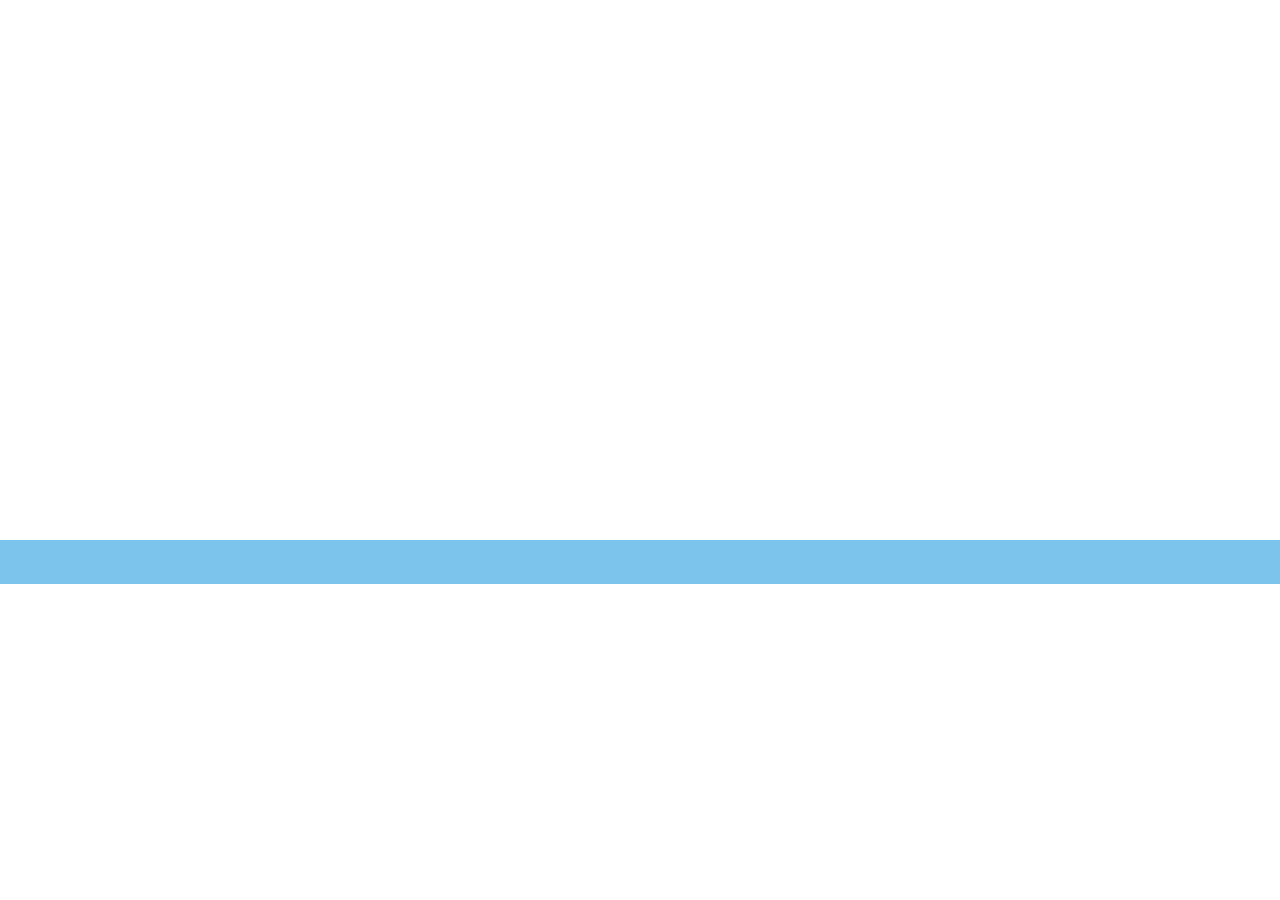
==== commit aba37cd6: "Update viewport and meta tags in index.html" ====
--- a/index.html
+++ b/index.html
@@ -3,9 +3,27 @@
 <html lang="ar" dir="rtl">
 <head>
 <meta charset="UTF-8">
-<meta name="viewport" content="width=device-width, initial-scale=1, maximum-scale=1, user-scalable=no">
+<meta name="viewport" content="width=device-width, initial-scale=1, viewport-fit=cover">
 <meta name="theme-color" content="#7CC4EC">
-<title>حلو الملك</title>
+<title>حلو الملك | حلويات شرقية وغربية ومخبوزات وتوصيل لحد باب بيتك</title>
+<meta name="description" content="حلو الملك: أجود الحلويات الشرقية والغربية والمخبوزات بمكونات طازة، اطلب أونلاين واستلم من أقرب فرع أو بالتوصيل لحد باب بيتك.">
+<meta name="robots" content="index, follow, max-image-preview:large, max-snippet:-1">
+<link rel="canonical" href="https://hmztzyadtarq-wq.github.io/-8/">
+<meta name="referrer" content="strict-origin-when-cross-origin">
+<meta name="format-detection" content="telephone=yes">
+<meta name="keywords" content="حلو الملك, حلويات شرقية, حلويات غربية, مخبوزات, كنافة, بسبوسة, جاتوه, توصيل حلويات, حلويات مصر">
+<meta property="og:url" content="https://hmztzyadtarq-wq.github.io/-8/">
+<meta name="twitter:card" content="summary_large_image">
+<meta name="twitter:title" content="حلو الملك | حلويات شرقية وغربية ومخبوزات">
+<meta name="twitter:description" content="أجود الحلويات بمكونات طازة، اطلب أونلاين واستلم من أقرب فرع أو بالتوصيل.">
+<meta property="og:type" content="website">
+<meta property="og:locale" content="ar_AR">
+<meta property="og:site_name" content="حلو الملك">
+<meta property="og:title" content="حلو الملك | حلويات شرقية وغربية ومخبوزات">
+<meta property="og:description" content="أجود الحلويات بمكونات طازة، اطلب أونلاين واستلم من أقرب فرع أو بالتوصيل.">
+<script type="application/ld+json">
+{"@context":"https://schema.org","@graph":[{"@type":"Bakery","@id":"https://hmztzyadtarq-wq.github.io/-8/#shop","name":"حلو الملك","alternateName":["Helw El Malek","Helw Elmalek","حلو الملك للحلويات"],"url":"https://hmztzyadtarq-wq.github.io/-8/","description":"حلويات شرقية وغربية ومخبوزات بمكونات طازة، توصيل واستلام من الفروع.","telephone":"16312","servesCuisine":"حلويات","priceRange":"$$","address":{"@type":"PostalAddress","addressCountry":"EG"},"areaServed":{"@type":"Country","name":"مصر"},"inLanguage":"ar"},{"@type":"WebSite","@id":"https://hmztzyadtarq-wq.github.io/-8/#site","url":"https://hmztzyadtarq-wq.github.io/-8/","name":"حلو الملك","inLanguage":"ar"}]}
+</script>
 <link rel="preconnect" href="https://fonts.googleapis.com"><link rel="preconnect" href="https://fonts.gstatic.com" crossorigin>
 <link rel="preconnect" href="https://firestore.googleapis.com" crossorigin>
 <link rel="preconnect" href="https://res.cloudinary.com" crossorigin>
@@ -13,6 +31,7 @@
 <link rel="stylesheet" href="style.css">
 </head>
 <body>
+<noscript><h1>حلو الملك</h1><p>أجود الحلويات الشرقية والغربية والمخبوزات بمكونات طازة، اطلب أونلاين واستلم من أقرب فرع أو بالتوصيل لحد باب بيتك. الخط الساخن: 16312. فعّل JavaScript لتصفح المنيو.</p><p>أقسامنا: حلويات شرقية، حلويات غربية، مخبوزات، شيكولاتة، كحك وبسكويت، هدايا وتشكيلات مميزة.</p></noscript>
 <div id="upd" hidden>فيه تحديثات جديدة في المتجر — اضغط للتحديث</div>
 <div id="top"></div>      <!-- الشريط العلوي + الهيدر + القائمة (بيتعمل من script.js) -->
 <main id="view"></main>   <!-- محتوى الصفحة الحالية -->
@@ -46,7 +65,7 @@
    - بنقرا مستند settings/meta (قراءة واحدة): لو رقم النسخة مطابق للمخزن، الموقع بيفتح فورًا من غير أي تحميل
    - لو الأدمن غيّر حاجة، بنحدّث النسخة في الخلفية وبيظهر شريط "فيه تحديثات" */
 (function () {
-  const CK = 'hm_core_v3';
+  const CK = 'hm_core_v4';
   const HOME_SECTIONS = ['الأكثر رواجًا', 'المنتجات الجديده', 'تشكيلة مميزة'];   // لازم تطابق HOME_SECTIONS في admin.js
   const rows = (q) => q.docs.map(d => ({ id: d.id, ...d.data() }));
   const one = (r) => r.exists ? r.data() : {};
@@ -57,8 +76,9 @@
     db.collection('settings').doc('promos').get(),
     db.collection('settings').doc('brand').get(),
     db.collection('settings').doc('loyalty').get(),
-    db.collection('products').where('section', 'in', HOME_SECTIONS).get()
-  ]).then(([c, b, h, pr, br, ly, p]) => ({ cats: rows(c), branches: rows(b), settings: { ...one(h), promos: one(pr) }, brand: one(br), loy: one(ly), prods: rows(p), v: v || 0, t: Date.now() }));
+    db.collection('products').where('section', 'in', HOME_SECTIONS).get(),
+    db.collection('offers').get()
+  ]).then(([c, b, h, pr, br, ly, p, of]) => ({ cats: rows(c), branches: rows(b), settings: { ...one(h), promos: one(pr) }, brand: one(br), loy: one(ly), prods: rows(p), offers: rows(of), v: v || 0, t: Date.now() }));
   const retry = (fn) => fn().catch(() => new Promise(r => setTimeout(r, 1500)).then(fn));
   const showUpd = () => { const u = document.getElementById('upd'); u.hidden = false; u.onclick = () => location.reload(); };
   const save = (d) => { try { localStorage.setItem(CK, JSON.stringify(d)); } catch (e) {} };
@@ -77,7 +97,7 @@
   let cached = null;
   try { cached = JSON.parse(localStorage.getItem(CK) || 'null'); } catch (e) {}
 
-  if (cached && cached.cats) {                        // زيارة متكررة: افتح فورًا من المخزن
+  if (cached && cached.cats && cached.offers) {                        // زيارة متكررة: افتح فورًا من المخزن
     window.REMOTE = cached; boot();
     metaP.then(v => { if (v === null || v === (cached.v || 0)) return; retry(() => pull(v)).then(d => { save(d); showUpd(); }).catch(() => {}); });
   } else {                                            // أول زيارة: استنى البيانات (لحد 15 ثانية)
--- a/style.css
+++ b/style.css
@@ -1,5 +1,5 @@
 /* style.css — تنسيق الموقع. الألوان كلها في :root فغيّرها من مكان واحد */
-:root{--gold:#D4AF5F;--gold2:#B8923F;--navy:#4B2E83;--cream:#EFE6F7;--beige:#E3D5F2;--maroon:#664498;--line:#DCCFEB;--text:#2A1F3D;--mut:#7A6E8F;--foot:#7CC4EC;--ok:#1f8a4c;--red:#c0392b;--blue:#7CC4EC;--pur:#683898;--pur2:#4B2E83;--lav:#F1E9FA}
+:root{--gold:#D4AF5F;--gold2:#B8923F;--navy:#4B2E83;--cream:#FFFFFF;--beige:#E3D5F2;--maroon:#664498;--line:#DCCFEB;--text:#2A1F3D;--mut:#7A6E8F;--foot:#7CC4EC;--ok:#1f8a4c;--red:#c0392b;--blue:#7CC4EC;--pur:#683898;--pur2:#4B2E83;--lav:#F1E9FA}
 *{box-sizing:border-box;margin:0}
 body{font-family:'Cairo',Tahoma,sans-serif;background:var(--cream);color:var(--text);line-height:1.5}
 a{color:inherit;text-decoration:none}button{font:inherit;cursor:pointer;border:0;background:none;color:inherit}
@@ -13,7 +13,7 @@
 .hrow{display:flex;align-items:center;gap:26px;padding-top:16px;padding-bottom:16px}
 .logo{display:flex;align-items:center;gap:12px;flex-shrink:0}
 .lg-ic{width:58px;height:58px;border-radius:50%;background:var(--pur);color:#fff;display:grid;place-items:center;box-shadow:0 0 0 3px #fff,0 0 0 5px var(--pur);margin:5px}
-.lg-ic svg{width:30px;height:30px}.lg-img{width:58px;height:58px;object-fit:contain}
+.lg-ic svg{width:30px;height:30px}.lg-img{width:90px;height:90px;object-fit:contain}
 .lg-tx{display:flex;flex-direction:column;line-height:1.1}.lg-tx b{font-size:28px;font-weight:800;color:var(--navy)}.lg-tx small{font-size:11px;letter-spacing:3px;color:var(--mut)}
 .search{flex:1;max-width:540px;display:flex;align-items:center;background:#F1F9FC;border-radius:40px;padding:0 18px}
 .search input{flex:1;border:0;background:none;outline:0;padding:13px 0;min-width:0}.search svg{width:20px;height:20px;color:var(--navy)}
@@ -121,7 +121,7 @@
 input,select,textarea{font-size:16px}
 .topbar{flex-wrap:nowrap;justify-content:flex-start;gap:18px;overflow-x:auto;scrollbar-width:none;white-space:nowrap;font-size:11.5px;padding:8px 12px}.topbar::-webkit-scrollbar{display:none}.topbar svg{width:14px;height:14px}
 .hrow{flex-wrap:wrap;gap:10px;padding-top:12px;padding-bottom:0}
-.logo{order:2;gap:8px}.lg-ic{width:42px;height:42px;margin:3px}.lg-ic svg{width:22px;height:22px}.lg-img{width:44px;height:44px}.lg-tx b{font-size:20px}.lg-tx small{font-size:8px;letter-spacing:2px}
+.logo{order:2;gap:8px}.lg-ic{width:42px;height:42px;margin:3px}.lg-ic svg{width:22px;height:22px}.lg-img{width:64px;height:64px}.lg-tx b{font-size:20px}.lg-tx small{font-size:8px;letter-spacing:2px}
 .search{order:3;flex:1 1 0;min-width:0;max-width:none;height:44px;padding:0 14px}.search input{padding:0}
 .acts{order:4;flex-basis:100%;margin:0;justify-content:space-between;overflow-x:auto;scrollbar-width:none;border-top:1px solid var(--line);padding:9px 0}.acts::-webkit-scrollbar{display:none}
 .act{padding:0 8px;font-size:12.5px;gap:5px}.act svg{width:18px;height:18px}.act em{font-size:11.5px;color:var(--pur)}
@@ -182,40 +182,102 @@
 .rwb .rwh svg{width:20px;height:20px;color:var(--gold2)}
 .rwb .chip{margin:0 0 6px 6px}
 .rwo{display:flex;justify-content:space-between;align-items:center;gap:8px;font-weight:600}
-/* صفحة حسابي */
-.acc{display:grid;grid-template-columns:270px 1fr;gap:22px;align-items:start;margin-bottom:30px}
-.acm{background:#fff;border:1px solid var(--line);border-radius:18px;padding:18px;position:sticky;top:14px}
-.acu{display:flex;gap:12px;align-items:center;margin-bottom:14px}
-.acu b{display:block}.acu small{color:var(--mut)}
+/* ===== بانر أصغر والصورة كاملة + الأقسام تحت البانر ===== */
+.slider{height:clamp(150px,21vw,250px)!important;margin-top:16px!important;border-radius:18px!important;box-shadow:0 4px 14px rgba(75,46,131,.15)!important;background:var(--lav)}
+.slides{height:100%;align-items:stretch!important}
+.slides>div{position:relative;display:grid;place-items:center;height:100%;overflow:hidden;background:var(--lav)}
+.slides>div::before{content:"";position:absolute;inset:-24px;background:var(--bgi) center/cover no-repeat;filter:blur(20px) saturate(1.1);opacity:.55}
+.slides img{position:absolute;inset:0;width:100%!important;height:100%!important;max-width:none;object-fit:contain}
+.hero{min-height:260px!important;margin-top:16px!important;border-radius:20px!important}
+.hero h1{font-size:40px!important}.hero .ht{padding:30px 50px!important}
+.ctop{margin-top:14px!important}.ctop .cats{margin-top:6px}
+.ctop .ci{width:84px;height:84px}
+@media(max-width:600px){.slider{height:clamp(130px,38vw,200px)!important}.hero{min-height:200px!important}.hero h1{font-size:24px!important}.hero .ht{padding:22px!important}.ctop .ci{width:64px;height:64px}}
+/* ===== الإشعارات والعروض ===== */
+.act{position:relative}
+.nb{position:absolute;top:-6px;inset-inline-start:2px;min-width:18px;height:18px;border-radius:9px;background:#d6336c;color:#fff;font:700 11px/18px Cairo,sans-serif;font-style:normal;text-align:center;padding:0 4px}
+.ofc{border:1px dashed var(--pur);background:var(--lav);border-radius:14px;padding:12px 14px;margin-bottom:10px}
+.ofc.mine{background:#FFF8E5;border-color:var(--gold)}
+.ofh{display:flex;justify-content:space-between;align-items:center;gap:8px}
+.ofh em{font-style:normal;font-size:12px;background:var(--pur);color:#fff;border-radius:10px;padding:1px 9px}
+.ofc.mine .ofh em{background:var(--gold2)}
+.ofd{display:flex;flex-wrap:wrap;gap:2px 6px;font-size:13px;color:var(--mut);margin:6px 0}
+.ofd span:not(:last-child)::after{content:" •";margin-inline-start:6px;color:var(--line)}
+.ofc p{font-size:13.5px;margin:4px 0 8px}
+.ofa{color:var(--mut)}
+.ofc .chip{margin-top:4px}
+.ofpop{position:fixed;inset:0;z-index:95;display:grid;place-items:center;padding:16px}
+.ofov{position:absolute;inset:0;background:rgba(40,20,70,.55)}
+.ofbox{position:relative;background:#fff;border-radius:22px;padding:26px 20px 20px;width:100%;max-width:420px;max-height:88vh;overflow-y:auto;box-shadow:0 20px 50px rgba(0,0,0,.3);animation:ofin .35s ease}
+@keyframes ofin{from{transform:translateY(20px) scale(.96);opacity:0}to{transform:none;opacity:1}}
+.ofbox .dx{position:absolute;top:10px;inset-inline-start:12px;font-size:28px;color:var(--mut)}
+.ofbox h2{text-align:center;margin:4px 0 14px;color:var(--navy);font-size:22px}
+.ofbig{display:grid;place-items:center;width:58px;height:58px;margin:0 auto 6px;border-radius:50%;background:var(--lav);color:var(--pur)}
+.ofbig svg{width:30px;height:30px}
+.ofb{margin:12px 0;padding:12px;background:var(--lav);border:1px solid var(--line);border-radius:12px}
+.ofbh{display:flex;gap:8px;align-items:center;margin-bottom:8px;color:var(--navy)}
+.ofbh svg{width:20px;height:20px;color:var(--pur)}
+.ofr{display:flex;justify-content:space-between;align-items:center;gap:10px;padding:8px 0;border-top:1px solid var(--line)}
+.ofr b{display:block;font-size:14px}
+.ofn{font-size:13px;color:var(--navy);padding:8px 0 0;border-top:1px solid var(--line);font-weight:600}
+/* ===== السلة: ترتيب أحسن ===== */
+.bx>h3{margin-bottom:14px}
+.fl textarea.in{min-height:64px}
+.chips .chip{cursor:pointer}
+/* ===== صفحة حسابي (متجاوبة مع الموبايل) ===== */
+.acc{display:grid;grid-template-columns:260px minmax(0,1fr);gap:20px;margin-top:6px;align-items:start;margin-bottom:30px}
+.acc>*{min-width:0}
+.acm{background:#fff;border:1px solid var(--line);border-radius:18px;padding:16px;position:sticky;top:14px}
+.acu{display:flex;gap:12px;align-items:center;flex-wrap:wrap;margin-bottom:12px}
+.aci{flex:1;min-width:0}.aci b{display:block;overflow:hidden;text-overflow:ellipsis;white-space:nowrap}.aci small{color:var(--mut);display:block}
 .av{width:46px;height:46px;border-radius:50%;background:var(--pur);color:#fff;display:grid;place-items:center;font-weight:800;font-size:20px;flex-shrink:0}
-.pts{display:flex;gap:10px;align-items:center;background:var(--lav);border-radius:12px;padding:10px 12px;margin-bottom:12px;color:var(--navy)}
-.pts svg{width:26px;height:26px;color:var(--gold2)}
-.pts b{display:block;font-size:18px}.pts small{color:var(--mut)}
-.acm nav{display:flex;flex-direction:column;gap:4px}
-.acm nav a,.acm nav button{display:block;text-align:start;padding:10px 12px;border-radius:10px;font-weight:600;color:var(--text)}
-.acm nav a:hover,.acm nav button:hover{background:var(--lav)}
-.acm nav a.on{background:var(--pur);color:#fff}
-.acb .bx{margin-bottom:16px}
+.pts{display:flex;gap:8px;align-items:center;background:var(--lav);border-radius:12px;padding:8px 12px;color:var(--navy);flex-shrink:0}
+.pts svg{width:22px;height:22px;color:var(--gold2)}
+.pts b{display:block;font-size:17px;line-height:1.1}.pts small{color:var(--mut);font-size:11.5px}
+.acn{display:flex;flex-direction:column;gap:4px}
+.acn a,.acn button{display:block;text-align:start;padding:10px 12px;border-radius:10px;font-weight:600;color:var(--text);font-size:15px}
+.acn a:hover,.acn button:hover{background:var(--lav)}
+.acn a.on{background:var(--pur);color:#fff}
+.acn button{color:#a4281f}
+.acb{min-width:0}
+.acb .bx{margin-bottom:14px}
 .oc{border:1px solid var(--line);border-radius:14px;padding:14px;margin-bottom:12px}
-.oc p{margin:8px 0;font-size:14px;color:var(--text)}
+.oc p{margin:8px 0;font-size:14px;line-height:1.7;overflow-wrap:anywhere}
 .oc small{color:var(--mut)}
 .och{display:flex;justify-content:space-between;align-items:center;gap:8px;flex-wrap:wrap}
 .stc{padding:3px 12px;border-radius:20px;font-size:12.5px;font-weight:700;background:var(--beige);color:var(--navy)}
 .stc.p{background:#E3E9FB;color:#2f4aa0}.stc.w{background:#E8DDF7;color:var(--pur2)}.stc.d{background:#DDF3E5;color:#1c6b3b}.stc.x{background:#FBE0E0;color:#a4281f}
 .cpn{display:flex;justify-content:space-between;align-items:center;gap:10px;padding:12px;border:1px dashed var(--pur);border-radius:12px;margin-bottom:10px;background:var(--lav)}
-.cpn b{display:block}.cpn small{display:block;color:var(--mut)}
-.ptb{display:grid;grid-template-columns:repeat(3,1fr);gap:10px;margin-bottom:10px}
+.cpn>div{min-width:0}.cpn b{display:block}.cpn small{display:block;color:var(--mut);overflow-wrap:anywhere}
+.ptb{display:grid;grid-template-columns:repeat(3,minmax(0,1fr));gap:10px;margin-bottom:10px}
 .ptb div{background:var(--lav);border-radius:12px;padding:12px;text-align:center}
 .ptb small{display:block;color:var(--mut)}.ptb b{font-size:20px;color:var(--navy)}
 .refc{display:flex;gap:10px;align-items:center;flex-wrap:wrap}
 .refc b{font-size:22px;letter-spacing:2px;color:var(--navy)}
 .note{font-size:13.5px;color:var(--mut);margin:6px 0 10px}
-.fv4{grid-template-columns:repeat(3,1fr)}
+.fv4{grid-template-columns:repeat(3,minmax(0,1fr))}
+.acb .fg{grid-template-columns:repeat(2,minmax(0,1fr))}
 @media(max-width:900px){
-  .acc{grid-template-columns:1fr}
-  .acm{position:static}
-  .acm nav{flex-direction:row;overflow-x:auto;scrollbar-width:none}
-  .acm nav a,.acm nav button{white-space:nowrap}
-  .fv4{grid-template-columns:repeat(2,1fr)}
-  .ptb{grid-template-columns:1fr}
-}
+  .acc{display:block}
+  .acm{position:static;padding:14px;margin-bottom:14px}
+  .acn{flex-direction:row;overflow-x:auto;gap:8px;margin:12px -4px 0;padding:2px 4px 4px;scrollbar-width:none;-webkit-overflow-scrolling:touch}
+  .acn::-webkit-scrollbar{display:none}
+  .acn a,.acn button{flex:0 0 auto;white-space:nowrap;border:1px solid var(--line);border-radius:999px;padding:8px 15px;font-size:14px;background:#fff}
+  .acn a.on{border-color:var(--pur)}
+  .fv4{grid-template-columns:repeat(2,minmax(0,1fr))}
+}
+@media(max-width:600px){
+  .ptb{grid-template-columns:1fr 1fr 1fr;gap:6px}.ptb div{padding:10px 4px}.ptb b{font-size:16px}.ptb small{font-size:11.5px}
+  .acb .fg{grid-template-columns:1fr}
+  .oc .och:last-child .chip{flex:1;text-align:center}
+  .cpn{flex-wrap:wrap}.cpn .chip{width:100%;text-align:center}
+  .ofbox{padding:22px 14px 16px}
+}
+
+/* ---- البانر: الصورة بتظهر كاملة وبنفس مقاس البانر (النسبة بتتحدد من الصورة نفسها) ---- */
+.slider{height:auto!important;aspect-ratio:var(--ar,3/1)}
+.slides{height:100%}
+.slides>div::before{display:none!important}
+.slides img{object-fit:cover!important;object-position:center}
+.dpn .gbtn.w{display:block}
+.dpn .dgr{border-color:#C0392B!important;color:#C0392B!important}
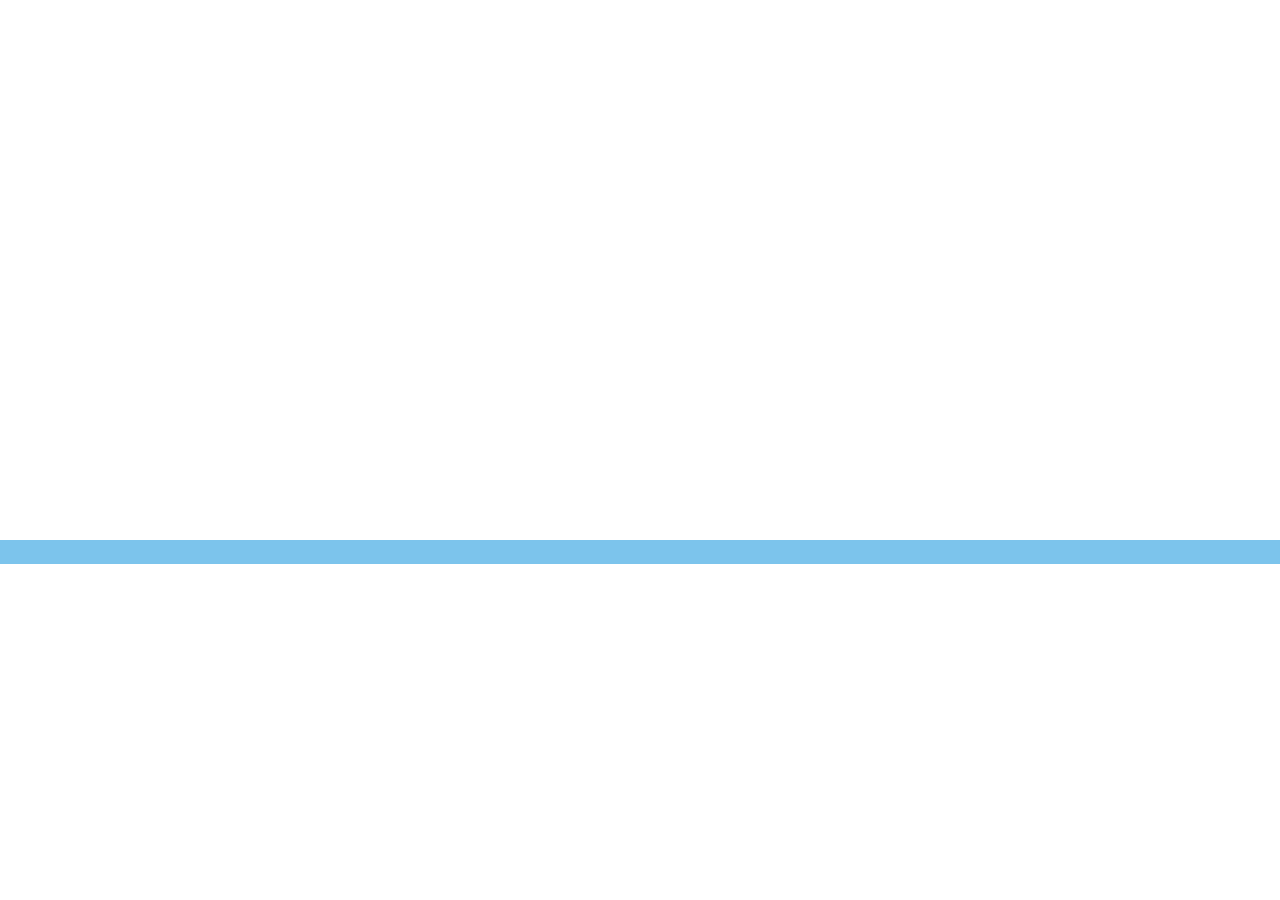
==== commit 4473ec5b: "Update index.html" ====
--- a/index.html
+++ b/index.html
@@ -2,6 +2,7 @@
 <!-- حلو الملك — الموقع. الملفات: index.html (الهيكل) + style.css (التنسيق) + script.js (كل الكود) -->
 <html lang="ar" dir="rtl">
 <head>
+ <meta name="google-site-verification" content="W6Qlt2G1c-vr03JsDvAS1LF6iibP9v_PA5yfmBT2JbI" /> 
 <meta charset="UTF-8">
 <meta name="viewport" content="width=device-width, initial-scale=1, viewport-fit=cover">
 <meta name="theme-color" content="#7CC4EC">
--- a/style.css
+++ b/style.css
@@ -281,3 +281,48 @@
 .slides img{object-fit:cover!important;object-position:center}
 .dpn .gbtn.w{display:block}
 .dpn .dgr{border-color:#C0392B!important;color:#C0392B!important}
+
+/* ---- رسالة الإضافة للسلة + هاي لايت السلة ---- */
+#addtoast{position:fixed;bottom:22px;left:50%;transform:translate(-50%,30px);width:min(92vw,380px);background:#fff;color:var(--text);border:2px solid var(--pur);border-radius:16px;padding:16px 18px;box-shadow:0 12px 36px rgba(75,46,131,.35);opacity:0;pointer-events:none;transition:.3s;z-index:100;text-align:center}
+#addtoast.show{opacity:1;pointer-events:auto;transform:translate(-50%,0)}
+#addtoast .at-t{font-size:18px;font-weight:800;color:var(--pur2)}
+#addtoast .at-ok{display:inline-grid;place-items:center;width:24px;height:24px;border-radius:50%;background:var(--ok);color:#fff;font-size:14px;margin-inline-end:6px}
+#addtoast .at-n{margin:6px 0 12px;font-size:14px;color:var(--mut)}
+#addtoast .at-b{display:flex;gap:8px}
+#addtoast .at-go{flex:1.4;background:var(--pur);color:#fff;border-radius:12px;padding:11px 8px;font-weight:800;font-size:15px;text-decoration:none}
+#addtoast .at-more{flex:1;background:var(--lav);color:var(--pur2);border:0;border-radius:12px;padding:11px 8px;font:inherit;font-weight:700;font-size:14px;cursor:pointer}
+.act.cartlnk.hl{background:var(--pur);color:#fff;border-radius:12px;animation:cartpulse .6s ease-in-out 3}
+.act.cartlnk.hl span{font-weight:800}
+@keyframes cartpulse{0%,100%{transform:scale(1);box-shadow:0 0 0 0 rgba(124,196,236,.9)}50%{transform:scale(1.12);box-shadow:0 0 0 10px rgba(124,196,236,0)}}
+
+/* ---- الفوتر: أقصر + أيقونات تواصل ملونة + شريط المطوّر ---- */
+footer{padding-top:24px}
+.fgrid{grid-template-columns:1.6fr 1fr 1fr;gap:22px}
+.fgrid h4{font-size:16px;margin-bottom:6px}
+.fgrid a{padding:3px 0}
+.fb p{margin-top:8px;font-size:14px;line-height:1.6}
+.fb .logo img,.fb .logo svg{max-height:48px}
+.apps{margin-top:2px}.apps a{padding:7px 14px;font-size:14px}
+.soc{display:flex;gap:12px;margin-top:12px}
+.fgrid .soc a{display:grid;place-items:center;width:46px;height:46px;padding:0;border-radius:50%;color:#fff;box-shadow:0 4px 12px rgba(0,0,0,.22);transition:transform .2s,box-shadow .2s}
+.fgrid .soc a:hover{transform:translateY(-4px) scale(1.08);box-shadow:0 8px 18px rgba(0,0,0,.3);color:#fff}
+.soc svg{width:25px;height:25px;color:#fff;stroke-width:2}
+.soc .s-fb{background:#1877F2}
+.soc .s-ig{background:radial-gradient(circle at 30% 107%,#fdf497 0,#fdf497 5%,#fd5949 45%,#d6249f 60%,#285AEB 90%)}
+.soc .s-tt{background:#111}
+.soc .s-wa{background:#25D366}
+.fcopy{margin-top:16px;padding-top:12px;padding-bottom:12px;font-size:13px}
+.devbar{background:var(--navy);color:#fff;padding:12px 0;border-top:3px solid var(--pur)}
+.dev{display:flex;align-items:center;justify-content:center;gap:10px 18px;flex-wrap:wrap;text-align:center;font-size:14px}
+.dev-t b{font-family:Georgia,'Times New Roman',serif;font-size:17px;letter-spacing:.5px;color:#fff;border-bottom:2px solid var(--blue)}
+.dev-s{opacity:.85}
+.dev-b{display:inline-flex;align-items:center;gap:8px;background:#25D366;color:#fff;border-radius:999px;padding:7px 16px;font-weight:700;font-size:14px;text-decoration:none;box-shadow:0 3px 10px rgba(0,0,0,.25);transition:transform .2s}
+.dev-b:hover{transform:translateY(-2px)}
+.dev-b svg{width:20px;height:20px;color:#fff;stroke-width:2}
+@media(max-width:1000px){.fgrid{grid-template-columns:1fr 1fr;gap:14px}.fgrid .fb{grid-column:1/-1}.fcopy{flex-direction:column;gap:4px;text-align:center}}
+
+/* ---- ملاحظة على كل منتج في السلة ---- */
+.nadd{display:block;margin-top:6px;padding:0;font:inherit;font-size:13px;font-weight:600;color:var(--pur);background:none;border:0;cursor:pointer}
+.nadd:hover{text-decoration:underline}
+.inote{display:block;width:100%;max-width:320px;margin-top:6px;padding:7px 10px;font:inherit;font-size:13px;color:var(--text);background:#fff;border:1px solid var(--line);border-radius:10px;outline:0}
+.inote:focus{border-color:var(--pur)}
